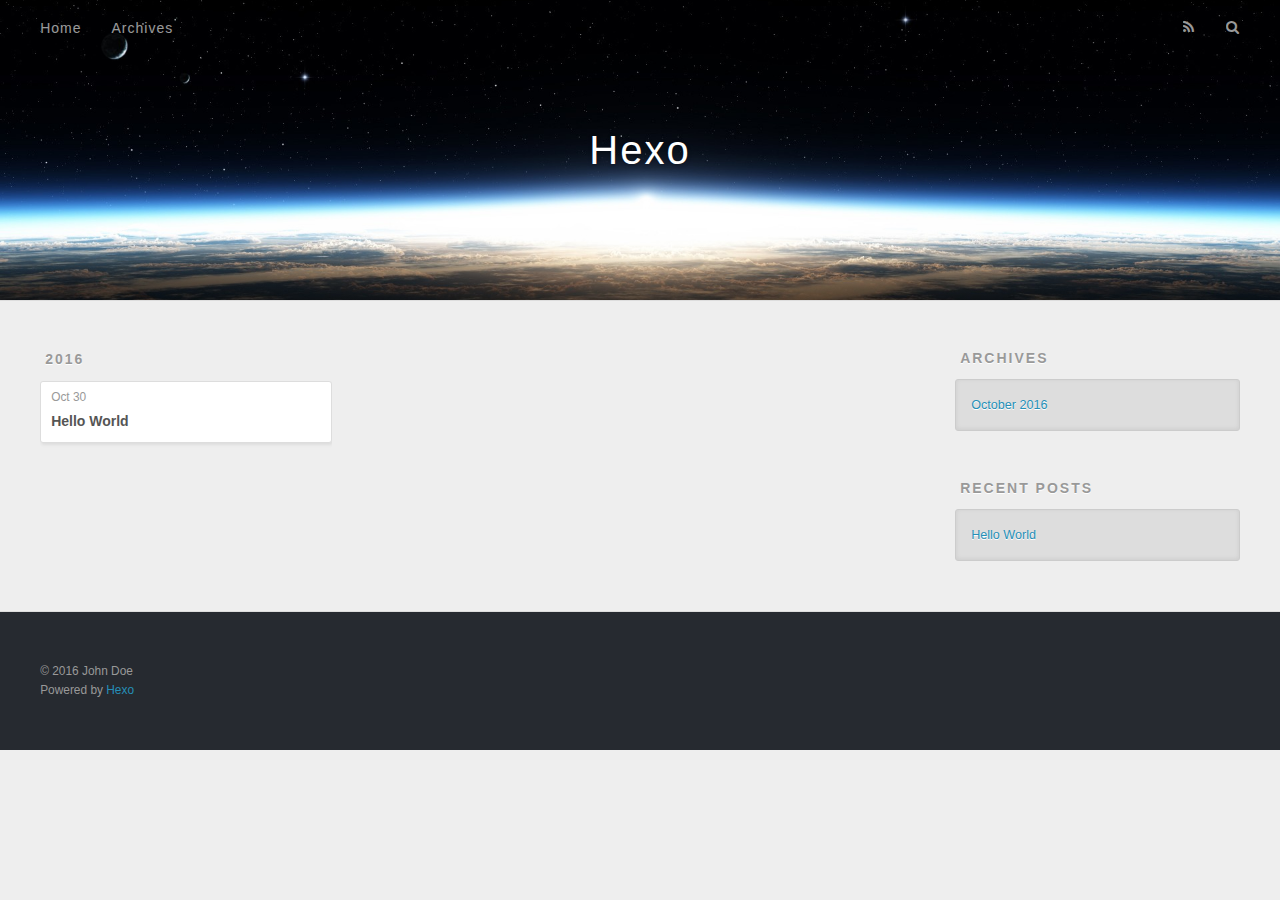
==== archives/index.html @ 607fb177 "Site updated: 2016-10-30 01:59:00" ====
<!DOCTYPE html>
<html>
<head>
  <meta charset="utf-8">
  
  <title>Archives | Hexo</title>
  <meta name="viewport" content="width=device-width, initial-scale=1, maximum-scale=1">
  <meta property="og:type" content="website">
<meta property="og:title" content="Hexo">
<meta property="og:url" content="http://yoursite.com/archives/index.html">
<meta property="og:site_name" content="Hexo">
<meta name="twitter:card" content="summary">
<meta name="twitter:title" content="Hexo">
  
    <link rel="alternate" href="/atom.xml" title="Hexo" type="application/atom+xml">
  
  
    <link rel="icon" href="/favicon.png">
  
  
    <link href="//fonts.googleapis.com/css?family=Source+Code+Pro" rel="stylesheet" type="text/css">
  
  <link rel="stylesheet" href="/css/style.css">
  

</head>

<body>
  <div id="container">
    <div id="wrap">
      <header id="header">
  <div id="banner"></div>
  <div id="header-outer" class="outer">
    <div id="header-title" class="inner">
      <h1 id="logo-wrap">
        <a href="/" id="logo">Hexo</a>
      </h1>
      
    </div>
    <div id="header-inner" class="inner">
      <nav id="main-nav">
        <a id="main-nav-toggle" class="nav-icon"></a>
        
          <a class="main-nav-link" href="/">Home</a>
        
          <a class="main-nav-link" href="/archives">Archives</a>
        
      </nav>
      <nav id="sub-nav">
        
          <a id="nav-rss-link" class="nav-icon" href="/atom.xml" title="RSS Feed"></a>
        
        <a id="nav-search-btn" class="nav-icon" title="Search"></a>
      </nav>
      <div id="search-form-wrap">
        <form action="//google.com/search" method="get" accept-charset="UTF-8" class="search-form"><input type="search" name="q" results="0" class="search-form-input" placeholder="Search"><button type="submit" class="search-form-submit">&#xF002;</button><input type="hidden" name="sitesearch" value="http://yoursite.com"></form>
      </div>
    </div>
  </div>
</header>
      <div class="outer">
        <section id="main">
  
  
    
    
      
      
      <section class="archives-wrap">
        <div class="archive-year-wrap">
          <a href="/archives/2016" class="archive-year">2016</a>
        </div>
        <div class="archives">
    
    <article class="archive-article archive-type-post">
  <div class="archive-article-inner">
    <header class="archive-article-header">
      <a href="/2016/10/30/hello-world/" class="archive-article-date">
  <time datetime="2016-10-29T17:40:39.979Z" itemprop="datePublished">Oct 30</time>
</a>
      
  
    <h1 itemprop="name">
      <a class="archive-article-title" href="/2016/10/30/hello-world/">Hello World</a>
    </h1>
  

    </header>
  </div>
</article>
  
  
    </div></section>
  

</section>
        
          <aside id="sidebar">
  
    

  
    

  
    
  
    
  <div class="widget-wrap">
    <h3 class="widget-title">Archives</h3>
    <div class="widget">
      <ul class="archive-list"><li class="archive-list-item"><a class="archive-list-link" href="/archives/2016/10/">October 2016</a></li></ul>
    </div>
  </div>


  
    
  <div class="widget-wrap">
    <h3 class="widget-title">Recent Posts</h3>
    <div class="widget">
      <ul>
        
          <li>
            <a href="/2016/10/30/hello-world/">Hello World</a>
          </li>
        
      </ul>
    </div>
  </div>

  
</aside>
        
      </div>
      <footer id="footer">
  
  <div class="outer">
    <div id="footer-info" class="inner">
      &copy; 2016 John Doe<br>
      Powered by <a href="http://hexo.io/" target="_blank">Hexo</a>
    </div>
  </div>
</footer>
    </div>
    <nav id="mobile-nav">
  
    <a href="/" class="mobile-nav-link">Home</a>
  
    <a href="/archives" class="mobile-nav-link">Archives</a>
  
</nav>
    

<script src="//ajax.googleapis.com/ajax/libs/jquery/2.0.3/jquery.min.js"></script>


  <link rel="stylesheet" href="/fancybox/jquery.fancybox.css">
  <script src="/fancybox/jquery.fancybox.pack.js"></script>


<script src="/js/script.js"></script>

  </div>
</body>
</html>
---- css/style.css ----
body {
  width: 100%;
}
body:before,
body:after {
  content: "";
  display: table;
}
body:after {
  clear: both;
}
html,
body,
div,
span,
applet,
object,
iframe,
h1,
h2,
h3,
h4,
h5,
h6,
p,
blockquote,
pre,
a,
abbr,
acronym,
address,
big,
cite,
code,
del,
dfn,
em,
img,
ins,
kbd,
q,
s,
samp,
small,
strike,
strong,
sub,
sup,
tt,
var,
dl,
dt,
dd,
ol,
ul,
li,
fieldset,
form,
label,
legend,
table,
caption,
tbody,
tfoot,
thead,
tr,
th,
td {
  margin: 0;
  padding: 0;
  border: 0;
  outline: 0;
  font-weight: inherit;
  font-style: inherit;
  font-family: inherit;
  font-size: 100%;
  vertical-align: baseline;
}
body {
  line-height: 1;
  color: #000;
  background: #fff;
}
ol,
ul {
  list-style: none;
}
table {
  border-collapse: separate;
  border-spacing: 0;
  vertical-align: middle;
}
caption,
th,
td {
  text-align: left;
  font-weight: normal;
  vertical-align: middle;
}
a img {
  border: none;
}
input,
button {
  margin: 0;
  padding: 0;
}
input::-moz-focus-inner,
button::-moz-focus-inner {
  border: 0;
  padding: 0;
}
@font-face {
  font-family: FontAwesome;
  font-style: normal;
  font-weight: normal;
  src: url("fonts/fontawesome-webfont.eot?v=#4.0.3");
  src: url("fonts/fontawesome-webfont.eot?#iefix&v=#4.0.3") format("embedded-opentype"), url("fonts/fontawesome-webfont.woff?v=#4.0.3") format("woff"), url("fonts/fontawesome-webfont.ttf?v=#4.0.3") format("truetype"), url("fonts/fontawesome-webfont.svg#fontawesomeregular?v=#4.0.3") format("svg");
}
html,
body,
#container {
  height: 100%;
}
body {
  background: #eee;
  font: 14px "Helvetica Neue", Helvetica, Arial, sans-serif;
  -webkit-text-size-adjust: 100%;
}
.outer {
  max-width: 1220px;
  margin: 0 auto;
  padding: 0 20px;
}
.outer:before,
.outer:after {
  content: "";
  display: table;
}
.outer:after {
  clear: both;
}
.inner {
  display: inline;
  float: left;
  width: 98.33333333333333%;
  margin: 0 0.833333333333333%;
}
.left,
.alignleft {
  float: left;
}
.right,
.alignright {
  float: right;
}
.clear {
  clear: both;
}
#container {
  position: relative;
}
.mobile-nav-on {
  overflow: hidden;
}
#wrap {
  height: 100%;
  width: 100%;
  position: absolute;
  top: 0;
  left: 0;
  -webkit-transition: 0.2s ease-out;
  -moz-transition: 0.2s ease-out;
  -ms-transition: 0.2s ease-out;
  transition: 0.2s ease-out;
  z-index: 1;
  background: #eee;
}
.mobile-nav-on #wrap {
  left: 280px;
}
@media screen and (min-width: 768px) {
  #main {
    display: inline;
    float: left;
    width: 73.33333333333333%;
    margin: 0 0.833333333333333%;
  }
}
.article-date,
.article-category-link,
.archive-year,
.widget-title {
  text-decoration: none;
  text-transform: uppercase;
  letter-spacing: 2px;
  color: #999;
  margin-bottom: 1em;
  margin-left: 5px;
  line-height: 1em;
  text-shadow: 0 1px #fff;
  font-weight: bold;
}
.article-inner,
.archive-article-inner {
  background: #fff;
  -webkit-box-shadow: 1px 2px 3px #ddd;
  box-shadow: 1px 2px 3px #ddd;
  border: 1px solid #ddd;
  border-radius: 3px;
}
.article-entry h1,
.widget h1 {
  font-size: 2em;
}
.article-entry h2,
.widget h2 {
  font-size: 1.5em;
}
.article-entry h3,
.widget h3 {
  font-size: 1.3em;
}
.article-entry h4,
.widget h4 {
  font-size: 1.2em;
}
.article-entry h5,
.widget h5 {
  font-size: 1em;
}
.article-entry h6,
.widget h6 {
  font-size: 1em;
  color: #999;
}
.article-entry hr,
.widget hr {
  border: 1px dashed #ddd;
}
.article-entry strong,
.widget strong {
  font-weight: bold;
}
.article-entry em,
.widget em,
.article-entry cite,
.widget cite {
  font-style: italic;
}
.article-entry sup,
.widget sup,
.article-entry sub,
.widget sub {
  font-size: 0.75em;
  line-height: 0;
  position: relative;
  vertical-align: baseline;
}
.article-entry sup,
.widget sup {
  top: -0.5em;
}
.article-entry sub,
.widget sub {
  bottom: -0.2em;
}
.article-entry small,
.widget small {
  font-size: 0.85em;
}
.article-entry acronym,
.widget acronym,
.article-entry abbr,
.widget abbr {
  border-bottom: 1px dotted;
}
.article-entry ul,
.widget ul,
.article-entry ol,
.widget ol,
.article-entry dl,
.widget dl {
  margin: 0 20px;
  line-height: 1.6em;
}
.article-entry ul ul,
.widget ul ul,
.article-entry ol ul,
.widget ol ul,
.article-entry ul ol,
.widget ul ol,
.article-entry ol ol,
.widget ol ol {
  margin-top: 0;
  margin-bottom: 0;
}
.article-entry ul,
.widget ul {
  list-style: disc;
}
.article-entry ol,
.widget ol {
  list-style: decimal;
}
.article-entry dt,
.widget dt {
  font-weight: bold;
}
#header {
  height: 300px;
  position: relative;
  border-bottom: 1px solid #ddd;
}
#header:before,
#header:after {
  content: "";
  position: absolute;
  left: 0;
  right: 0;
  height: 40px;
}
#header:before {
  top: 0;
  background: -webkit-linear-gradient(rgba(0,0,0,0.2), transparent);
  background: -moz-linear-gradient(rgba(0,0,0,0.2), transparent);
  background: -ms-linear-gradient(rgba(0,0,0,0.2), transparent);
  background: linear-gradient(rgba(0,0,0,0.2), transparent);
}
#header:after {
  bottom: 0;
  background: -webkit-linear-gradient(transparent, rgba(0,0,0,0.2));
  background: -moz-linear-gradient(transparent, rgba(0,0,0,0.2));
  background: -ms-linear-gradient(transparent, rgba(0,0,0,0.2));
  background: linear-gradient(transparent, rgba(0,0,0,0.2));
}
#header-outer {
  height: 100%;
  position: relative;
}
#header-inner {
  position: relative;
  overflow: hidden;
}
#banner {
  position: absolute;
  top: 0;
  left: 0;
  width: 100%;
  height: 100%;
  background: url("images/banner.jpg") center #000;
  -webkit-background-size: cover;
  -moz-background-size: cover;
  background-size: cover;
  z-index: -1;
}
#header-title {
  text-align: center;
  height: 40px;
  position: absolute;
  top: 50%;
  left: 0;
  margin-top: -20px;
}
#logo,
#subtitle {
  text-decoration: none;
  color: #fff;
  font-weight: 300;
  text-shadow: 0 1px 4px rgba(0,0,0,0.3);
}
#logo {
  font-size: 40px;
  line-height: 40px;
  letter-spacing: 2px;
}
#subtitle {
  font-size: 16px;
  line-height: 16px;
  letter-spacing: 1px;
}
#subtitle-wrap {
  margin-top: 16px;
}
#main-nav {
  float: left;
  margin-left: -15px;
}
.nav-icon,
.main-nav-link {
  float: left;
  color: #fff;
  opacity: 0.6;
  text-decoration: none;
  text-shadow: 0 1px rgba(0,0,0,0.2);
  -webkit-transition: opacity 0.2s;
  -moz-transition: opacity 0.2s;
  -ms-transition: opacity 0.2s;
  transition: opacity 0.2s;
  display: block;
  padding: 20px 15px;
}
.nav-icon:hover,
.main-nav-link:hover {
  opacity: 1;
}
.nav-icon {
  font-family: FontAwesome;
  text-align: center;
  font-size: 14px;
  width: 14px;
  height: 14px;
  padding: 20px 15px;
  position: relative;
  cursor: pointer;
}
.main-nav-link {
  font-weight: 300;
  letter-spacing: 1px;
}
@media screen and (max-width: 479px) {
  .main-nav-link {
    display: none;
  }
}
#main-nav-toggle {
  display: none;
}
#main-nav-toggle:before {
  content: "\f0c9";
}
@media screen and (max-width: 479px) {
  #main-nav-toggle {
    display: block;
  }
}
#sub-nav {
  float: right;
  margin-right: -15px;
}
#nav-rss-link:before {
  content: "\f09e";
}
#nav-search-btn:before {
  content: "\f002";
}
#search-form-wrap {
  position: absolute;
  top: 15px;
  width: 150px;
  height: 30px;
  right: -150px;
  opacity: 0;
  -webkit-transition: 0.2s ease-out;
  -moz-transition: 0.2s ease-out;
  -ms-transition: 0.2s ease-out;
  transition: 0.2s ease-out;
}
#search-form-wrap.on {
  opacity: 1;
  right: 0;
}
@media screen and (max-width: 479px) {
  #search-form-wrap {
    width: 100%;
    right: -100%;
  }
}
.search-form {
  position: absolute;
  top: 0;
  left: 0;
  right: 0;
  background: #fff;
  padding: 5px 15px;
  border-radius: 15px;
  -webkit-box-shadow: 0 0 10px rgba(0,0,0,0.3);
  box-shadow: 0 0 10px rgba(0,0,0,0.3);
}
.search-form-input {
  border: none;
  background: none;
  color: #555;
  width: 100%;
  font: 13px "Helvetica Neue", Helvetica, Arial, sans-serif;
  outline: none;
}
.search-form-input::-webkit-search-results-decoration,
.search-form-input::-webkit-search-cancel-button {
  -webkit-appearance: none;
}
.search-form-submit {
  position: absolute;
  top: 50%;
  right: 10px;
  margin-top: -7px;
  font: 13px FontAwesome;
  border: none;
  background: none;
  color: #bbb;
  cursor: pointer;
}
.search-form-submit:hover,
.search-form-submit:focus {
  color: #777;
}
.article {
  margin: 50px 0;
}
.article-inner {
  overflow: hidden;
}
.article-meta:before,
.article-meta:after {
  content: "";
  display: table;
}
.article-meta:after {
  clear: both;
}
.article-date {
  float: left;
}
.article-category {
  float: left;
  line-height: 1em;
  color: #ccc;
  text-shadow: 0 1px #fff;
  margin-left: 8px;
}
.article-category:before {
  content: "\2022";
}
.article-category-link {
  margin: 0 12px 1em;
}
.article-header {
  padding: 20px 20px 0;
}
.article-title {
  text-decoration: none;
  font-size: 2em;
  font-weight: bold;
  color: #555;
  line-height: 1.1em;
  -webkit-transition: color 0.2s;
  -moz-transition: color 0.2s;
  -ms-transition: color 0.2s;
  transition: color 0.2s;
}
a.article-title:hover {
  color: #258fb8;
}
.article-entry {
  color: #555;
  padding: 0 20px;
}
.article-entry:before,
.article-entry:after {
  content: "";
  display: table;
}
.article-entry:after {
  clear: both;
}
.article-entry p,
.article-entry table {
  line-height: 1.6em;
  margin: 1.6em 0;
}
.article-entry h1,
.article-entry h2,
.article-entry h3,
.article-entry h4,
.article-entry h5,
.article-entry h6 {
  font-weight: bold;
}
.article-entry h1,
.article-entry h2,
.article-entry h3,
.article-entry h4,
.article-entry h5,
.article-entry h6 {
  line-height: 1.1em;
  margin: 1.1em 0;
}
.article-entry a {
  color: #258fb8;
  text-decoration: none;
}
.article-entry a:hover {
  text-decoration: underline;
}
.article-entry ul,
.article-entry ol,
.article-entry dl {
  margin-top: 1.6em;
  margin-bottom: 1.6em;
}
.article-entry img,
.article-entry video {
  max-width: 100%;
  height: auto;
  display: block;
  margin: auto;
}
.article-entry iframe {
  border: none;
}
.article-entry table {
  width: 100%;
  border-collapse: collapse;
  border-spacing: 0;
}
.article-entry th {
  font-weight: bold;
  border-bottom: 3px solid #ddd;
  padding-bottom: 0.5em;
}
.article-entry td {
  border-bottom: 1px solid #ddd;
  padding: 10px 0;
}
.article-entry blockquote {
  font-family: Georgia, "Times New Roman", serif;
  font-size: 1.4em;
  margin: 1.6em 20px;
  text-align: center;
}
.article-entry blockquote footer {
  font-size: 14px;
  margin: 1.6em 0;
  font-family: "Helvetica Neue", Helvetica, Arial, sans-serif;
}
.article-entry blockquote footer cite:before {
  content: "—";
  padding: 0 0.5em;
}
.article-entry .pullquote {
  text-align: left;
  width: 45%;
  margin: 0;
}
.article-entry .pullquote.left {
  margin-left: 0.5em;
  margin-right: 1em;
}
.article-entry .pullquote.right {
  margin-right: 0.5em;
  margin-left: 1em;
}
.article-entry .caption {
  color: #999;
  display: block;
  font-size: 0.9em;
  margin-top: 0.5em;
  position: relative;
  text-align: center;
}
.article-entry .video-container {
  position: relative;
  padding-top: 56.25%;
  height: 0;
  overflow: hidden;
}
.article-entry .video-container iframe,
.article-entry .video-container object,
.article-entry .video-container embed {
  position: absolute;
  top: 0;
  left: 0;
  width: 100%;
  height: 100%;
  margin-top: 0;
}
.article-more-link a {
  display: inline-block;
  line-height: 1em;
  padding: 6px 15px;
  border-radius: 15px;
  background: #eee;
  color: #999;
  text-shadow: 0 1px #fff;
  text-decoration: none;
}
.article-more-link a:hover {
  background: #258fb8;
  color: #fff;
  text-decoration: none;
  text-shadow: 0 1px #1e7293;
}
.article-footer {
  font-size: 0.85em;
  line-height: 1.6em;
  border-top: 1px solid #ddd;
  padding-top: 1.6em;
  margin: 0 20px 20px;
}
.article-footer:before,
.article-footer:after {
  content: "";
  display: table;
}
.article-footer:after {
  clear: both;
}
.article-footer a {
  color: #999;
  text-decoration: none;
}
.article-footer a:hover {
  color: #555;
}
.article-tag-list-item {
  float: left;
  margin-right: 10px;
}
.article-tag-list-link:before {
  content: "#";
}
.article-comment-link {
  float: right;
}
.article-comment-link:before {
  content: "\f075";
  font-family: FontAwesome;
  padding-right: 8px;
}
.article-share-link {
  cursor: pointer;
  float: right;
  margin-left: 20px;
}
.article-share-link:before {
  content: "\f064";
  font-family: FontAwesome;
  padding-right: 6px;
}
#article-nav {
  position: relative;
}
#article-nav:before,
#article-nav:after {
  content: "";
  display: table;
}
#article-nav:after {
  clear: both;
}
@media screen and (min-width: 768px) {
  #article-nav {
    margin: 50px 0;
  }
  #article-nav:before {
    width: 8px;
    height: 8px;
    position: absolute;
    top: 50%;
    left: 50%;
    margin-top: -4px;
    margin-left: -4px;
    content: "";
    border-radius: 50%;
    background: #ddd;
    -webkit-box-shadow: 0 1px 2px #fff;
    box-shadow: 0 1px 2px #fff;
  }
}
.article-nav-link-wrap {
  text-decoration: none;
  text-shadow: 0 1px #fff;
  color: #999;
  -webkit-box-sizing: border-box;
  -moz-box-sizing: border-box;
  box-sizing: border-box;
  margin-top: 50px;
  text-align: center;
  display: block;
}
.article-nav-link-wrap:hover {
  color: #555;
}
@media screen and (min-width: 768px) {
  .article-nav-link-wrap {
    width: 50%;
    margin-top: 0;
  }
}
@media screen and (min-width: 768px) {
  #article-nav-newer {
    float: left;
    text-align: right;
    padding-right: 20px;
  }
}
@media screen and (min-width: 768px) {
  #article-nav-older {
    float: right;
    text-align: left;
    padding-left: 20px;
  }
}
.article-nav-caption {
  text-transform: uppercase;
  letter-spacing: 2px;
  color: #ddd;
  line-height: 1em;
  font-weight: bold;
}
#article-nav-newer .article-nav-caption {
  margin-right: -2px;
}
.article-nav-title {
  font-size: 0.85em;
  line-height: 1.6em;
  margin-top: 0.5em;
}
.article-share-box {
  position: absolute;
  display: none;
  background: #fff;
  -webkit-box-shadow: 1px 2px 10px rgba(0,0,0,0.2);
  box-shadow: 1px 2px 10px rgba(0,0,0,0.2);
  border-radius: 3px;
  margin-left: -145px;
  overflow: hidden;
  z-index: 1;
}
.article-share-box.on {
  display: block;
}
.article-share-input {
  width: 100%;
  background: none;
  -webkit-box-sizing: border-box;
  -moz-box-sizing: border-box;
  box-sizing: border-box;
  font: 14px "Helvetica Neue", Helvetica, Arial, sans-serif;
  padding: 0 15px;
  color: #555;
  outline: none;
  border: 1px solid #ddd;
  border-radius: 3px 3px 0 0;
  height: 36px;
  line-height: 36px;
}
.article-share-links {
  background: #eee;
}
.article-share-links:before,
.article-share-links:after {
  content: "";
  display: table;
}
.article-share-links:after {
  clear: both;
}
.article-share-twitter,
.article-share-facebook,
.article-share-pinterest,
.article-share-google {
  width: 50px;
  height: 36px;
  display: block;
  float: left;
  position: relative;
  color: #999;
  text-shadow: 0 1px #fff;
}
.article-share-twitter:before,
.article-share-facebook:before,
.article-share-pinterest:before,
.article-share-google:before {
  font-size: 20px;
  font-family: FontAwesome;
  width: 20px;
  height: 20px;
  position: absolute;
  top: 50%;
  left: 50%;
  margin-top: -10px;
  margin-left: -10px;
  text-align: center;
}
.article-share-twitter:hover,
.article-share-facebook:hover,
.article-share-pinterest:hover,
.article-share-google:hover {
  color: #fff;
}
.article-share-twitter:before {
  content: "\f099";
}
.article-share-twitter:hover {
  background: #00aced;
  text-shadow: 0 1px #008abe;
}
.article-share-facebook:before {
  content: "\f09a";
}
.article-share-facebook:hover {
  background: #3b5998;
  text-shadow: 0 1px #2f477a;
}
.article-share-pinterest:before {
  content: "\f0d2";
}
.article-share-pinterest:hover {
  background: #cb2027;
  text-shadow: 0 1px #a21a1f;
}
.article-share-google:before {
  content: "\f0d5";
}
.article-share-google:hover {
  background: #dd4b39;
  text-shadow: 0 1px #be3221;
}
.article-gallery {
  background: #000;
  position: relative;
}
.article-gallery-photos {
  position: relative;
  overflow: hidden;
}
.article-gallery-img {
  display: none;
  max-width: 100%;
}
.article-gallery-img:first-child {
  display: block;
}
.article-gallery-img.loaded {
  position: absolute;
  display: block;
}
.article-gallery-img img {
  display: block;
  max-width: 100%;
  margin: 0 auto;
}
#comments {
  background: #fff;
  -webkit-box-shadow: 1px 2px 3px #ddd;
  box-shadow: 1px 2px 3px #ddd;
  padding: 20px;
  border: 1px solid #ddd;
  border-radius: 3px;
  margin: 50px 0;
}
#comments a {
  color: #258fb8;
}
.archives-wrap {
  margin: 50px 0;
}
.archives:before,
.archives:after {
  content: "";
  display: table;
}
.archives:after {
  clear: both;
}
.archive-year-wrap {
  margin-bottom: 1em;
}
.archives {
  -webkit-column-gap: 10px;
  -moz-column-gap: 10px;
  column-gap: 10px;
}
@media screen and (min-width: 480px) and (max-width: 767px) {
  .archives {
    -webkit-column-count: 2;
    -moz-column-count: 2;
    column-count: 2;
  }
}
@media screen and (min-width: 768px) {
  .archives {
    -webkit-column-count: 3;
    -moz-column-count: 3;
    column-count: 3;
  }
}
.archive-article {
  -webkit-column-break-inside: avoid;
  page-break-inside: avoid;
  overflow: hidden;
  break-inside: avoid-column;
}
.archive-article-inner {
  padding: 10px;
  margin-bottom: 15px;
}
.archive-article-title {
  text-decoration: none;
  font-weight: bold;
  color: #555;
  -webkit-transition: color 0.2s;
  -moz-transition: color 0.2s;
  -ms-transition: color 0.2s;
  transition: color 0.2s;
  line-height: 1.6em;
}
.archive-article-title:hover {
  color: #258fb8;
}
.archive-article-footer {
  margin-top: 1em;
}
.archive-article-date {
  color: #999;
  text-decoration: none;
  font-size: 0.85em;
  line-height: 1em;
  margin-bottom: 0.5em;
  display: block;
}
#page-nav {
  margin: 50px auto;
  background: #fff;
  -webkit-box-shadow: 1px 2px 3px #ddd;
  box-shadow: 1px 2px 3px #ddd;
  border: 1px solid #ddd;
  border-radius: 3px;
  text-align: center;
  color: #999;
  overflow: hidden;
}
#page-nav:before,
#page-nav:after {
  content: "";
  display: table;
}
#page-nav:after {
  clear: both;
}
#page-nav a,
#page-nav span {
  padding: 10px 20px;
  line-height: 1;
  height: 2ex;
}
#page-nav a {
  color: #999;
  text-decoration: none;
}
#page-nav a:hover {
  background: #999;
  color: #fff;
}
#page-nav .prev {
  float: left;
}
#page-nav .next {
  float: right;
}
#page-nav .page-number {
  display: inline-block;
}
@media screen and (max-width: 479px) {
  #page-nav .page-number {
    display: none;
  }
}
#page-nav .current {
  color: #555;
  font-weight: bold;
}
#page-nav .space {
  color: #ddd;
}
#footer {
  background: #262a30;
  padding: 50px 0;
  border-top: 1px solid #ddd;
  color: #999;
}
#footer a {
  color: #258fb8;
  text-decoration: none;
}
#footer a:hover {
  text-decoration: underline;
}
#footer-info {
  line-height: 1.6em;
  font-size: 0.85em;
}
.article-entry pre,
.article-entry .highlight {
  background: #2d2d2d;
  margin: 0 -20px;
  padding: 15px 20px;
  border-style: solid;
  border-color: #ddd;
  border-width: 1px 0;
  overflow: auto;
  color: #ccc;
  line-height: 22.400000000000002px;
}
.article-entry .highlight .gutter pre,
.article-entry .gist .gist-file .gist-data .line-numbers {
  color: #666;
  font-size: 0.85em;
}
.article-entry pre,
.article-entry code {
  font-family: "Source Code Pro", Consolas, Monaco, Menlo, Consolas, monospace;
}
.article-entry code {
  background: #eee;
  text-shadow: 0 1px #fff;
  padding: 0 0.3em;
}
.article-entry pre code {
  background: none;
  text-shadow: none;
  padding: 0;
}
.article-entry .highlight pre {
  border: none;
  margin: 0;
  padding: 0;
}
.article-entry .highlight table {
  margin: 0;
  width: auto;
}
.article-entry .highlight td {
  border: none;
  padding: 0;
}
.article-entry .highlight figcaption {
  font-size: 0.85em;
  color: #999;
  line-height: 1em;
  margin-bottom: 1em;
}
.article-entry .highlight figcaption:before,
.article-entry .highlight figcaption:after {
  content: "";
  display: table;
}
.article-entry .highlight figcaption:after {
  clear: both;
}
.article-entry .highlight figcaption a {
  float: right;
}
.article-entry .highlight .gutter pre {
  text-align: right;
  padding-right: 20px;
}
.article-entry .highlight .line {
  height: 22.400000000000002px;
}
.article-entry .highlight .line.marked {
  background: #515151;
}
.article-entry .gist {
  margin: 0 -20px;
  border-style: solid;
  border-color: #ddd;
  border-width: 1px 0;
  background: #2d2d2d;
  padding: 15px 20px 15px 0;
}
.article-entry .gist .gist-file {
  border: none;
  font-family: "Source Code Pro", Consolas, Monaco, Menlo, Consolas, monospace;
  margin: 0;
}
.article-entry .gist .gist-file .gist-data {
  background: none;
  border: none;
}
.article-entry .gist .gist-file .gist-data .line-numbers {
  background: none;
  border: none;
  padding: 0 20px 0 0;
}
.article-entry .gist .gist-file .gist-data .line-data {
  padding: 0 !important;
}
.article-entry .gist .gist-file .highlight {
  margin: 0;
  padding: 0;
  border: none;
}
.article-entry .gist .gist-file .gist-meta {
  background: #2d2d2d;
  color: #999;
  font: 0.85em "Helvetica Neue", Helvetica, Arial, sans-serif;
  text-shadow: 0 0;
  padding: 0;
  margin-top: 1em;
  margin-left: 20px;
}
.article-entry .gist .gist-file .gist-meta a {
  color: #258fb8;
  font-weight: normal;
}
.article-entry .gist .gist-file .gist-meta a:hover {
  text-decoration: underline;
}
pre .comment,
pre .title {
  color: #999;
}
pre .variable,
pre .attribute,
pre .tag,
pre .regexp,
pre .ruby .constant,
pre .xml .tag .title,
pre .xml .pi,
pre .xml .doctype,
pre .html .doctype,
pre .css .id,
pre .css .class,
pre .css .pseudo {
  color: #f2777a;
}
pre .number,
pre .preprocessor,
pre .built_in,
pre .literal,
pre .params,
pre .constant {
  color: #f99157;
}
pre .class,
pre .ruby .class .title,
pre .css .rules .attribute {
  color: #9c9;
}
pre .string,
pre .value,
pre .inheritance,
pre .header,
pre .ruby .symbol,
pre .xml .cdata {
  color: #9c9;
}
pre .css .hexcolor {
  color: #6cc;
}
pre .function,
pre .python .decorator,
pre .python .title,
pre .ruby .function .title,
pre .ruby .title .keyword,
pre .perl .sub,
pre .javascript .title,
pre .coffeescript .title {
  color: #69c;
}
pre .keyword,
pre .javascript .function {
  color: #c9c;
}
@media screen and (max-width: 479px) {
  #mobile-nav {
    position: absolute;
    top: 0;
    left: 0;
    width: 280px;
    height: 100%;
    background: #191919;
    border-right: 1px solid #fff;
  }
}
@media screen and (max-width: 479px) {
  .mobile-nav-link {
    display: block;
    color: #999;
    text-decoration: none;
    padding: 15px 20px;
    font-weight: bold;
  }
  .mobile-nav-link:hover {
    color: #fff;
  }
}
@media screen and (min-width: 768px) {
  #sidebar {
    display: inline;
    float: left;
    width: 23.333333333333332%;
    margin: 0 0.833333333333333%;
  }
}
.widget-wrap {
  margin: 50px 0;
}
.widget {
  color: #777;
  text-shadow: 0 1px #fff;
  background: #ddd;
  -webkit-box-shadow: 0 -1px 4px #ccc inset;
  box-shadow: 0 -1px 4px #ccc inset;
  border: 1px solid #ccc;
  padding: 15px;
  border-radius: 3px;
}
.widget a {
  color: #258fb8;
  text-decoration: none;
}
.widget a:hover {
  text-decoration: underline;
}
.widget ul ul,
.widget ol ul,
.widget dl ul,
.widget ul ol,
.widget ol ol,
.widget dl ol,
.widget ul dl,
.widget ol dl,
.widget dl dl {
  margin-left: 15px;
  list-style: disc;
}
.widget {
  line-height: 1.6em;
  word-wrap: break-word;
  font-size: 0.9em;
}
.widget ul,
.widget ol {
  list-style: none;
  margin: 0;
}
.widget ul ul,
.widget ol ul,
.widget ul ol,
.widget ol ol {
  margin: 0 20px;
}
.widget ul ul,
.widget ol ul {
  list-style: disc;
}
.widget ul ol,
.widget ol ol {
  list-style: decimal;
}
.category-list-count,
.tag-list-count,
.archive-list-count {
  padding-left: 5px;
  color: #999;
  font-size: 0.85em;
}
.category-list-count:before,
.tag-list-count:before,
.archive-list-count:before {
  content: "(";
}
.category-list-count:after,
.tag-list-count:after,
.archive-list-count:after {
  content: ")";
}
.tagcloud a {
  margin-right: 5px;
  display: inline-block;
}
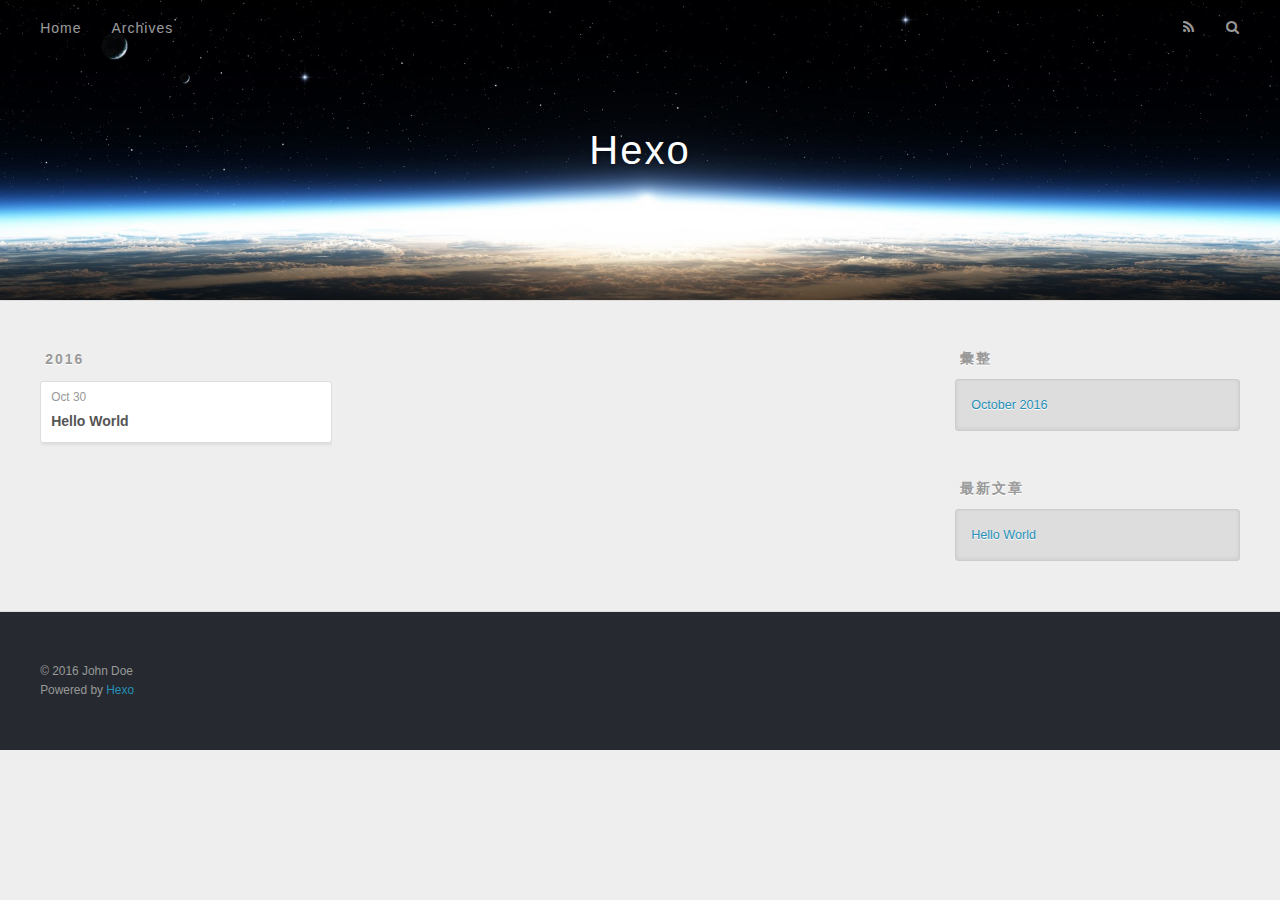
==== commit 514e3b3b: "Site updated: 2016-10-30 01:59:34" ====
--- a/archives/index.html
+++ b/archives/index.html
@@ -3,7 +3,7 @@
 <head>
   <meta charset="utf-8">
   
-  <title>Archives | Hexo</title>
+  <title>彙整 | Hexo</title>
   <meta name="viewport" content="width=device-width, initial-scale=1, maximum-scale=1">
   <meta property="og:type" content="website">
 <meta property="og:title" content="Hexo">
@@ -50,7 +50,7 @@
         
           <a id="nav-rss-link" class="nav-icon" href="/atom.xml" title="RSS Feed"></a>
         
-        <a id="nav-search-btn" class="nav-icon" title="Search"></a>
+        <a id="nav-search-btn" class="nav-icon" title="搜尋"></a>
       </nav>
       <div id="search-form-wrap">
         <form action="//google.com/search" method="get" accept-charset="UTF-8" class="search-form"><input type="search" name="q" results="0" class="search-form-input" placeholder="Search"><button type="submit" class="search-form-submit">&#xF002;</button><input type="hidden" name="sitesearch" value="http://yoursite.com"></form>
@@ -107,7 +107,7 @@
   
     
   <div class="widget-wrap">
-    <h3 class="widget-title">Archives</h3>
+    <h3 class="widget-title">彙整</h3>
     <div class="widget">
       <ul class="archive-list"><li class="archive-list-item"><a class="archive-list-link" href="/archives/2016/10/">October 2016</a></li></ul>
     </div>
@@ -117,7 +117,7 @@
   
     
   <div class="widget-wrap">
-    <h3 class="widget-title">Recent Posts</h3>
+    <h3 class="widget-title">最新文章</h3>
     <div class="widget">
       <ul>
         
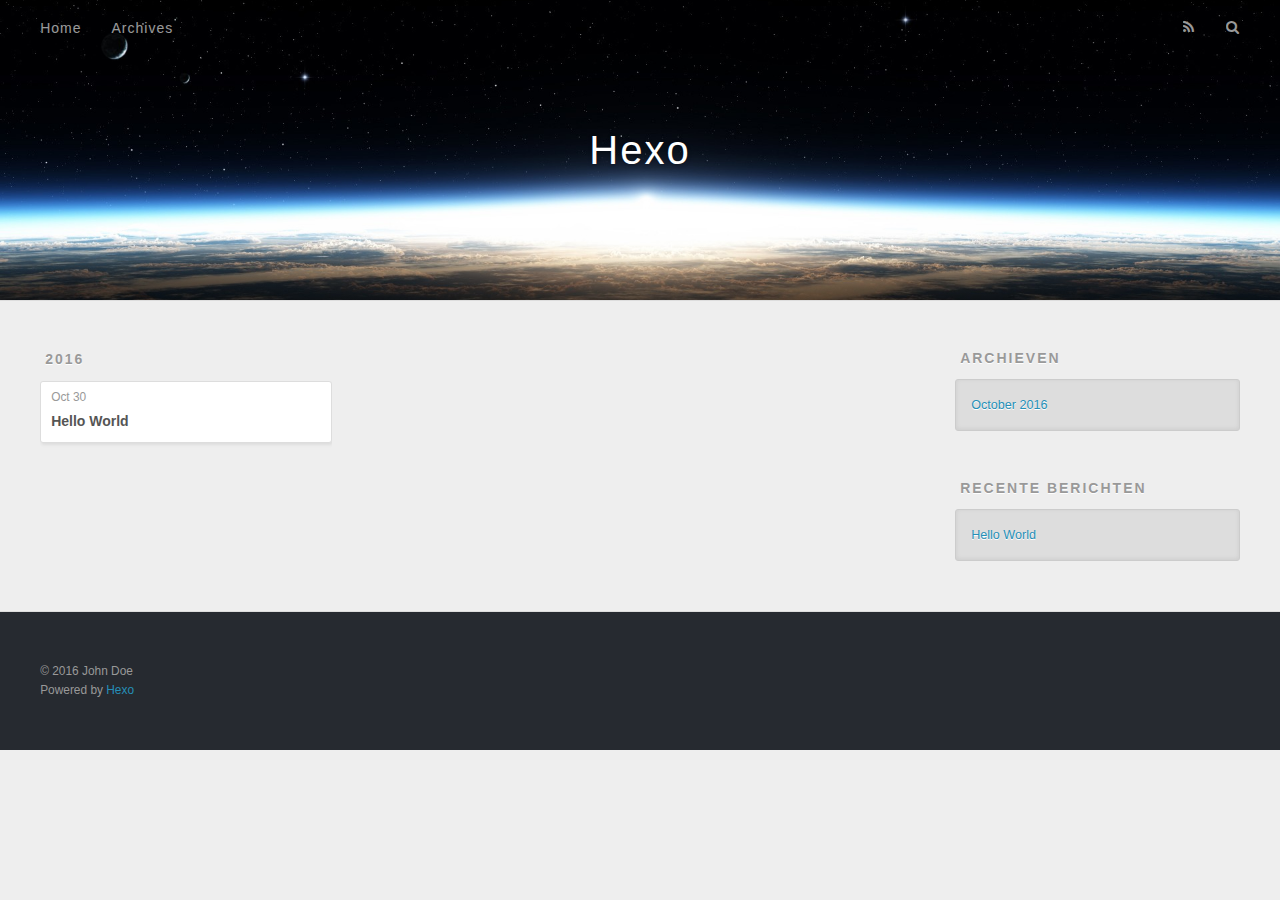
==== commit 20e74baf: "Site updated: 2016-10-30 02:05:35" ====
--- a/archives/index.html
+++ b/archives/index.html
@@ -3,7 +3,7 @@
 <head>
   <meta charset="utf-8">
   
-  <title>彙整 | Hexo</title>
+  <title>Archieven | Hexo</title>
   <meta name="viewport" content="width=device-width, initial-scale=1, maximum-scale=1">
   <meta property="og:type" content="website">
 <meta property="og:title" content="Hexo">
@@ -50,7 +50,7 @@
         
           <a id="nav-rss-link" class="nav-icon" href="/atom.xml" title="RSS Feed"></a>
         
-        <a id="nav-search-btn" class="nav-icon" title="搜尋"></a>
+        <a id="nav-search-btn" class="nav-icon" title="Zoeken"></a>
       </nav>
       <div id="search-form-wrap">
         <form action="//google.com/search" method="get" accept-charset="UTF-8" class="search-form"><input type="search" name="q" results="0" class="search-form-input" placeholder="Search"><button type="submit" class="search-form-submit">&#xF002;</button><input type="hidden" name="sitesearch" value="http://yoursite.com"></form>
@@ -107,7 +107,7 @@
   
     
   <div class="widget-wrap">
-    <h3 class="widget-title">彙整</h3>
+    <h3 class="widget-title">Archieven</h3>
     <div class="widget">
       <ul class="archive-list"><li class="archive-list-item"><a class="archive-list-link" href="/archives/2016/10/">October 2016</a></li></ul>
     </div>
@@ -117,7 +117,7 @@
   
     
   <div class="widget-wrap">
-    <h3 class="widget-title">最新文章</h3>
+    <h3 class="widget-title">Recente berichten</h3>
     <div class="widget">
       <ul>
         
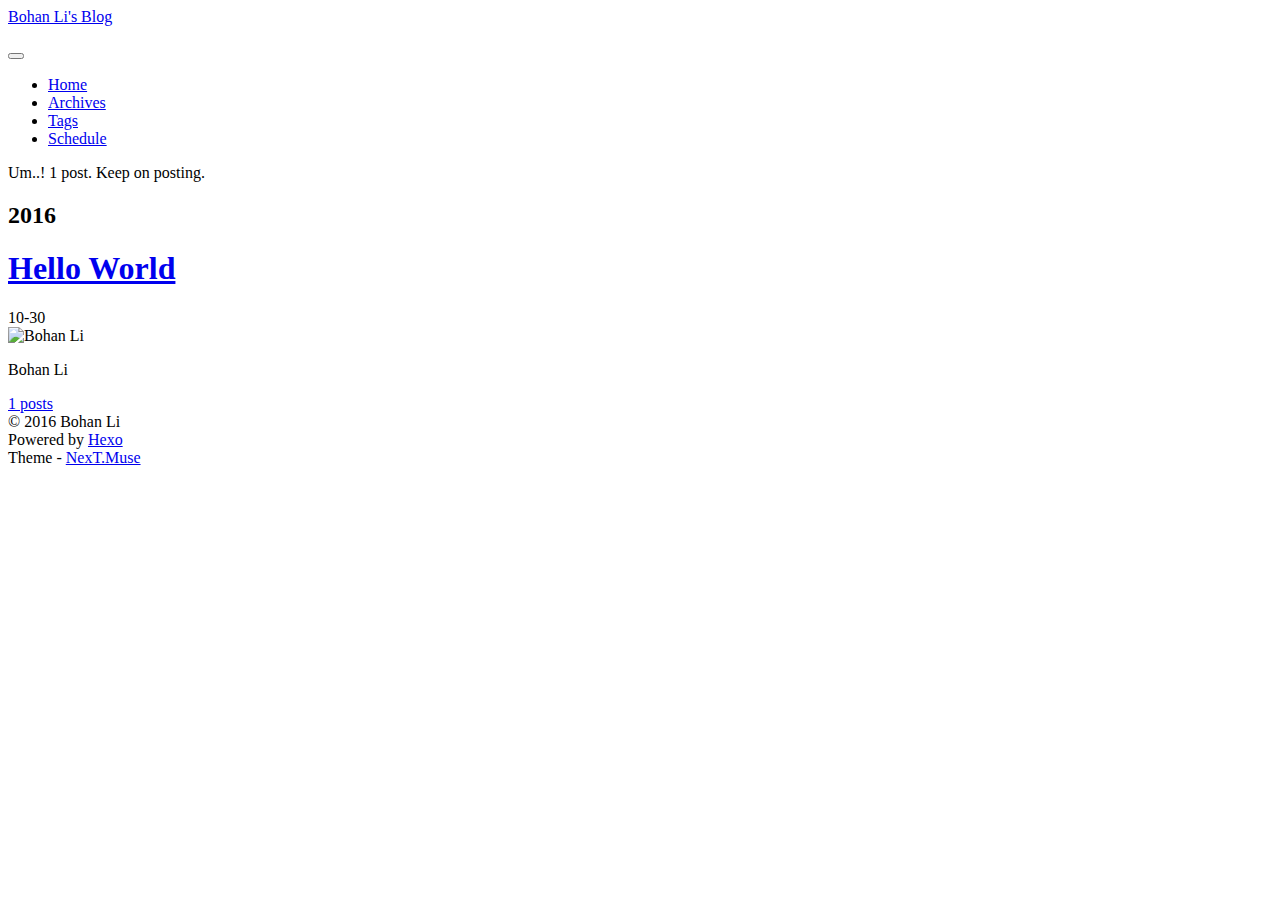
==== commit 748dd136: "Site updated: 2016-10-30 02:13:41" ====
--- a/archives/index.html
+++ b/archives/index.html
@@ -1,166 +1,472 @@
-<!DOCTYPE html>
-<html>
+<!doctype html>
+
+
+
+  
+
+
+<html class="theme-next muse use-motion">
 <head>
-  <meta charset="utf-8">
-  
-  <title>Archieven | Hexo</title>
-  <meta name="viewport" content="width=device-width, initial-scale=1, maximum-scale=1">
-  <meta property="og:type" content="website">
-<meta property="og:title" content="Hexo">
-<meta property="og:url" content="http://yoursite.com/archives/index.html">
-<meta property="og:site_name" content="Hexo">
+  <meta charset="UTF-8"/>
+<meta http-equiv="X-UA-Compatible" content="IE=edge,chrome=1" />
+<meta name="viewport" content="width=device-width, initial-scale=1, maximum-scale=1"/>
+
+
+
+<meta http-equiv="Cache-Control" content="no-transform" />
+<meta http-equiv="Cache-Control" content="no-siteapp" />
+
+
+
+
+
+
+
+
+
+
+
+
+  
+  
+  <link href="/blog/vendors/fancybox/source/jquery.fancybox.css?v=2.1.5" rel="stylesheet" type="text/css" />
+
+
+
+
+  
+  
+  
+  
+
+  
+    
+    
+  
+
+  
+
+  
+
+  
+
+  
+
+  
+    
+    
+    <link href="//fonts.googleapis.com/css?family=Lato:300,300italic,400,400italic,700,700italic&subset=latin,latin-ext" rel="stylesheet" type="text/css">
+  
+
+
+
+
+
+
+<link href="/blog/vendors/font-awesome/css/font-awesome.min.css?v=4.4.0" rel="stylesheet" type="text/css" />
+
+<link href="/blog/css/main.css?v=5.0.2" rel="stylesheet" type="text/css" />
+
+
+  <meta name="keywords" content="Hexo, NexT" />
+
+
+
+
+
+
+
+
+  <link rel="shortcut icon" type="image/x-icon" href="/blog/favicon.ico?v=5.0.2" />
+
+
+
+
+
+
+<meta property="og:type" content="website">
+<meta property="og:title" content="Bohan Li's Blog">
+<meta property="og:url" content="http://bohanli.net/blog/archives/index.html">
+<meta property="og:site_name" content="Bohan Li's Blog">
 <meta name="twitter:card" content="summary">
-<meta name="twitter:title" content="Hexo">
-  
-    <link rel="alternate" href="/atom.xml" title="Hexo" type="application/atom+xml">
-  
-  
-    <link rel="icon" href="/favicon.png">
-  
-  
-    <link href="//fonts.googleapis.com/css?family=Source+Code+Pro" rel="stylesheet" type="text/css">
-  
-  <link rel="stylesheet" href="/css/style.css">
-  
-
+<meta name="twitter:title" content="Bohan Li's Blog">
+
+
+
+<script type="text/javascript" id="hexo.configuration">
+  var NexT = window.NexT || {};
+  var CONFIG = {
+    scheme: 'Muse',
+    sidebar: {"position":"left","display":"post"},
+    fancybox: true,
+    motion: true,
+    duoshuo: {
+      userId: '0',
+      author: 'Author'
+    }
+  };
+</script>
+
+
+
+
+  <link rel="canonical" href="http://bohanli.net/blog/archives/"/>
+
+
+  <title> Archive | Bohan Li's Blog </title>
 </head>
 
-<body>
-  <div id="container">
-    <div id="wrap">
-      <header id="header">
-  <div id="banner"></div>
-  <div id="header-outer" class="outer">
-    <div id="header-title" class="inner">
-      <h1 id="logo-wrap">
-        <a href="/" id="logo">Hexo</a>
+<body itemscope itemtype="//schema.org/WebPage" lang="">
+
+  
+
+
+
+
+
+
+
+
+
+
+  
+  
+    
+  
+
+  <div class="container one-collumn sidebar-position-left  page-archive  ">
+    <div class="headband"></div>
+
+    <header id="header" class="header" itemscope itemtype="//schema.org/WPHeader">
+      <div class="header-inner"><div class="site-meta ">
+  
+
+  <div class="custom-logo-site-title">
+    <a href="/blog/"  class="brand" rel="start">
+      <span class="logo-line-before"><i></i></span>
+      <span class="site-title">Bohan Li's Blog</span>
+      <span class="logo-line-after"><i></i></span>
+    </a>
+  </div>
+  <p class="site-subtitle"></p>
+</div>
+
+<div class="site-nav-toggle">
+  <button>
+    <span class="btn-bar"></span>
+    <span class="btn-bar"></span>
+    <span class="btn-bar"></span>
+  </button>
+</div>
+
+<nav class="site-nav">
+  
+
+  
+    <ul id="menu" class="menu">
+      
+        
+        <li class="menu-item menu-item-home">
+          <a href="/blog/" rel="section">
+            
+            Home
+          </a>
+        </li>
+      
+        
+        <li class="menu-item menu-item-archives">
+          <a href="/blog/archives" rel="section">
+            
+            Archives
+          </a>
+        </li>
+      
+        
+        <li class="menu-item menu-item-tags">
+          <a href="/blog/tags" rel="section">
+            
+            Tags
+          </a>
+        </li>
+      
+        
+        <li class="menu-item menu-item-schedule">
+          <a href="/blog/schedule" rel="section">
+            
+            Schedule
+          </a>
+        </li>
+      
+
+      
+    </ul>
+  
+
+  
+</nav>
+
+ </div>
+    </header>
+
+    <main id="main" class="main">
+      <div class="main-inner">
+        <div class="content-wrap">
+          <div id="content" class="content">
+            
+
+  <section id="posts" class="posts-collapse">
+    <span class="archive-move-on"></span>
+
+    <span class="archive-page-counter">
+      
+      
+      
+        
+      
+      Um..! 1 post. Keep on posting.
+    </span>
+
+    
+
+      
+      
+      
+
+      
+        
+        <div class="collection-title">
+          <h2 class="archive-year motion-element" id="archive-year-2016">2016</h2>
+        </div>
+      
+      
+
+      
+
+  <article class="post post-type-normal" itemscope itemtype="//schema.org/Article">
+    <header class="post-header">
+
+      <h1 class="post-title">
+        
+            <a class="post-title-link" href="/blog/2016/10/30/hello-world/" itemprop="url">
+              
+                <span itemprop="name">Hello World</span>
+              
+            </a>
+        
       </h1>
-      
-    </div>
-    <div id="header-inner" class="inner">
-      <nav id="main-nav">
-        <a id="main-nav-toggle" class="nav-icon"></a>
-        
-          <a class="main-nav-link" href="/">Home</a>
-        
-          <a class="main-nav-link" href="/archives">Archives</a>
-        
-      </nav>
-      <nav id="sub-nav">
-        
-          <a id="nav-rss-link" class="nav-icon" href="/atom.xml" title="RSS Feed"></a>
-        
-        <a id="nav-search-btn" class="nav-icon" title="Zoeken"></a>
-      </nav>
-      <div id="search-form-wrap">
-        <form action="//google.com/search" method="get" accept-charset="UTF-8" class="search-form"><input type="search" name="q" results="0" class="search-form-input" placeholder="Search"><button type="submit" class="search-form-submit">&#xF002;</button><input type="hidden" name="sitesearch" value="http://yoursite.com"></form>
+
+      <div class="post-meta">
+        <time class="post-time" itemprop="dateCreated"
+              datetime="2016-10-30T01:40:39+08:00"
+              content="2016-10-30" >
+          10-30
+        </time>
       </div>
+
+    </header>
+  </article>
+
+
+
+    
+
+  </section>
+
+  
+
+
+
+          </div>
+          
+
+
+          
+
+        </div>
+        
+          
+  
+  <div class="sidebar-toggle">
+    <div class="sidebar-toggle-line-wrap">
+      <span class="sidebar-toggle-line sidebar-toggle-line-first"></span>
+      <span class="sidebar-toggle-line sidebar-toggle-line-middle"></span>
+      <span class="sidebar-toggle-line sidebar-toggle-line-last"></span>
     </div>
   </div>
-</header>
-      <div class="outer">
-        <section id="main">
-  
-  
-    
-    
-      
-      
-      <section class="archives-wrap">
-        <div class="archive-year-wrap">
-          <a href="/archives/2016" class="archive-year">2016</a>
+
+  <aside id="sidebar" class="sidebar">
+    <div class="sidebar-inner">
+
+      
+
+      
+
+      <section class="site-overview sidebar-panel  sidebar-panel-active ">
+        <div class="site-author motion-element" itemprop="author" itemscope itemtype="//schema.org/Person">
+          <img class="site-author-image" itemprop="image"
+               src="/blog/images/avatar.gif"
+               alt="Bohan Li" />
+          <p class="site-author-name" itemprop="name">Bohan Li</p>
+          <p class="site-description motion-element" itemprop="description"></p>
         </div>
-        <div class="archives">
-    
-    <article class="archive-article archive-type-post">
-  <div class="archive-article-inner">
-    <header class="archive-article-header">
-      <a href="/2016/10/30/hello-world/" class="archive-article-date">
-  <time datetime="2016-10-29T17:40:39.979Z" itemprop="datePublished">Oct 30</time>
-</a>
-      
-  
-    <h1 itemprop="name">
-      <a class="archive-article-title" href="/2016/10/30/hello-world/">Hello World</a>
-    </h1>
-  
-
-    </header>
-  </div>
-</article>
-  
-  
-    </div></section>
-  
-
-</section>
-        
-          <aside id="sidebar">
-  
-    
-
-  
-    
-
-  
-    
-  
-    
-  <div class="widget-wrap">
-    <h3 class="widget-title">Archieven</h3>
-    <div class="widget">
-      <ul class="archive-list"><li class="archive-list-item"><a class="archive-list-link" href="/archives/2016/10/">October 2016</a></li></ul>
+        <nav class="site-state motion-element">
+          <div class="site-state-item site-state-posts">
+            <a href="/blog/archives">
+              <span class="site-state-item-count">1</span>
+              <span class="site-state-item-name">posts</span>
+            </a>
+          </div>
+
+          
+
+          
+
+        </nav>
+
+        
+
+        <div class="links-of-author motion-element">
+          
+        </div>
+
+        
+        
+
+        
+        
+
+      </section>
+
+      
+
+    </div>
+  </aside>
+
+
+        
+      </div>
+    </main>
+
+    <footer id="footer" class="footer">
+      <div class="footer-inner">
+        <div class="copyright" >
+  
+  &copy; 
+  <span itemprop="copyrightYear">2016</span>
+  <span class="with-love">
+    <i class="fa fa-heart"></i>
+  </span>
+  <span class="author" itemprop="copyrightHolder">Bohan Li</span>
+</div>
+
+<div class="powered-by">
+  Powered by <a class="theme-link" href="https://hexo.io">Hexo</a>
+</div>
+
+<div class="theme-info">
+  Theme -
+  <a class="theme-link" href="https://github.com/iissnan/hexo-theme-next">
+    NexT.Muse
+  </a>
+</div>
+
+        
+
+        
+      </div>
+    </footer>
+
+    <div class="back-to-top">
+      <i class="fa fa-arrow-up"></i>
     </div>
   </div>
 
-
-  
-    
-  <div class="widget-wrap">
-    <h3 class="widget-title">Recente berichten</h3>
-    <div class="widget">
-      <ul>
-        
-          <li>
-            <a href="/2016/10/30/hello-world/">Hello World</a>
-          </li>
-        
-      </ul>
-    </div>
-  </div>
-
-  
-</aside>
-        
-      </div>
-      <footer id="footer">
-  
-  <div class="outer">
-    <div id="footer-info" class="inner">
-      &copy; 2016 John Doe<br>
-      Powered by <a href="http://hexo.io/" target="_blank">Hexo</a>
-    </div>
-  </div>
-</footer>
-    </div>
-    <nav id="mobile-nav">
-  
-    <a href="/" class="mobile-nav-link">Home</a>
-  
-    <a href="/archives" class="mobile-nav-link">Archives</a>
-  
-</nav>
-    
-
-<script src="//ajax.googleapis.com/ajax/libs/jquery/2.0.3/jquery.min.js"></script>
-
-
-  <link rel="stylesheet" href="/fancybox/jquery.fancybox.css">
-  <script src="/fancybox/jquery.fancybox.pack.js"></script>
-
-
-<script src="/js/script.js"></script>
-
-  </div>
+  
+
+<script type="text/javascript">
+  if (Object.prototype.toString.call(window.Promise) !== '[object Function]') {
+    window.Promise = null;
+  }
+</script>
+
+
+
+
+
+
+
+
+
+  
+
+
+
+  
+  <script type="text/javascript" src="/blog/vendors/jquery/index.js?v=2.1.3"></script>
+
+  
+  <script type="text/javascript" src="/blog/vendors/fastclick/lib/fastclick.min.js?v=1.0.6"></script>
+
+  
+  <script type="text/javascript" src="/blog/vendors/jquery_lazyload/jquery.lazyload.js?v=1.9.7"></script>
+
+  
+  <script type="text/javascript" src="/blog/vendors/velocity/velocity.min.js?v=1.2.1"></script>
+
+  
+  <script type="text/javascript" src="/blog/vendors/velocity/velocity.ui.min.js?v=1.2.1"></script>
+
+  
+  <script type="text/javascript" src="/blog/vendors/fancybox/source/jquery.fancybox.pack.js?v=2.1.5"></script>
+
+
+  
+
+
+  <script type="text/javascript" src="/blog/js/src/utils.js?v=5.0.2"></script>
+
+  <script type="text/javascript" src="/blog/js/src/motion.js?v=5.0.2"></script>
+
+
+
+  
+  
+
+  
+  
+    <script type="text/javascript" id="motion.page.archive">
+      $('.archive-year').velocity('transition.slideLeftIn');
+    </script>
+  
+
+
+  
+
+
+  <script type="text/javascript" src="/blog/js/src/bootstrap.js?v=5.0.2"></script>
+
+
+
+  
+
+
+
+  
+
+
+
+
+  
+  
+
+  
+
+  
+
+  
+
+  
+
+
 </body>
-</html>+</html>
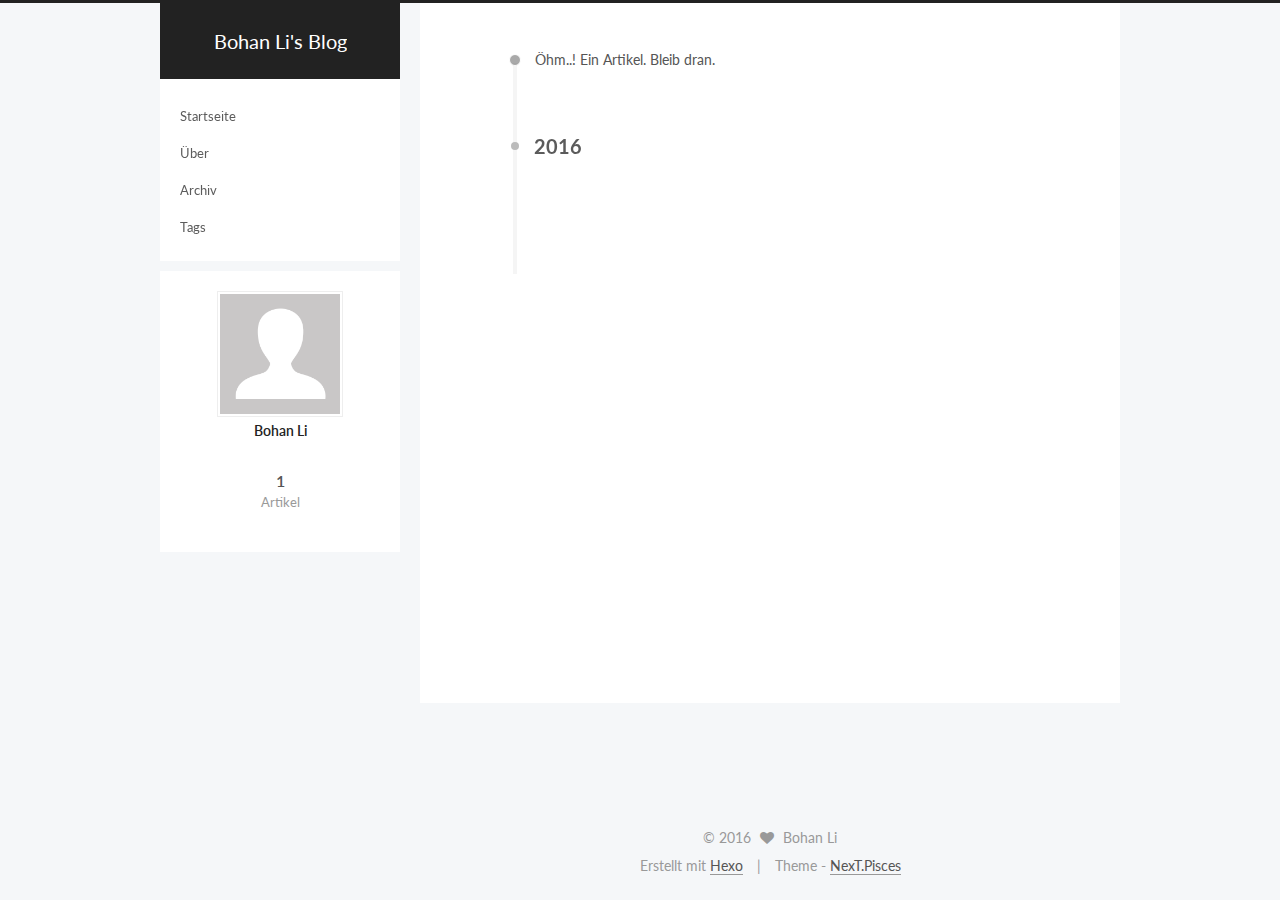
==== commit 838bc949: "Site updated: 2016-10-30 02:23:52" ====
--- a/archives/index.html
+++ b/archives/index.html
@@ -5,7 +5,7 @@
   
 
 
-<html class="theme-next muse use-motion">
+<html class="theme-next pisces use-motion">
 <head>
   <meta charset="UTF-8"/>
 <meta http-equiv="X-UA-Compatible" content="IE=edge,chrome=1" />
@@ -29,7 +29,7 @@
 
   
   
-  <link href="/blog/vendors/fancybox/source/jquery.fancybox.css?v=2.1.5" rel="stylesheet" type="text/css" />
+  <link href="/vendors/fancybox/source/jquery.fancybox.css?v=2.1.5" rel="stylesheet" type="text/css" />
 
 
 
@@ -63,9 +63,9 @@
 
 
 
-<link href="/blog/vendors/font-awesome/css/font-awesome.min.css?v=4.4.0" rel="stylesheet" type="text/css" />
-
-<link href="/blog/css/main.css?v=5.0.2" rel="stylesheet" type="text/css" />
+<link href="/vendors/font-awesome/css/font-awesome.min.css?v=4.4.0" rel="stylesheet" type="text/css" />
+
+<link href="/css/main.css?v=5.0.2" rel="stylesheet" type="text/css" />
 
 
   <meta name="keywords" content="Hexo, NexT" />
@@ -77,7 +77,7 @@
 
 
 
-  <link rel="shortcut icon" type="image/x-icon" href="/blog/favicon.ico?v=5.0.2" />
+  <link rel="shortcut icon" type="image/x-icon" href="/favicon.ico?v=5.0.2" />
 
 
 
@@ -86,7 +86,7 @@
 
 <meta property="og:type" content="website">
 <meta property="og:title" content="Bohan Li's Blog">
-<meta property="og:url" content="http://bohanli.net/blog/archives/index.html">
+<meta property="og:url" content="http://yoursite.com/archives/index.html">
 <meta property="og:site_name" content="Bohan Li's Blog">
 <meta name="twitter:card" content="summary">
 <meta name="twitter:title" content="Bohan Li's Blog">
@@ -96,7 +96,7 @@
 <script type="text/javascript" id="hexo.configuration">
   var NexT = window.NexT || {};
   var CONFIG = {
-    scheme: 'Muse',
+    scheme: 'Pisces',
     sidebar: {"position":"left","display":"post"},
     fancybox: true,
     motion: true,
@@ -110,10 +110,10 @@
 
 
 
-  <link rel="canonical" href="http://bohanli.net/blog/archives/"/>
-
-
-  <title> Archive | Bohan Li's Blog </title>
+  <link rel="canonical" href="http://yoursite.com/archives/"/>
+
+
+  <title> Archiv | Bohan Li's Blog </title>
 </head>
 
 <body itemscope itemtype="//schema.org/WebPage" lang="">
@@ -142,7 +142,7 @@
   
 
   <div class="custom-logo-site-title">
-    <a href="/blog/"  class="brand" rel="start">
+    <a href="/"  class="brand" rel="start">
       <span class="logo-line-before"><i></i></span>
       <span class="site-title">Bohan Li's Blog</span>
       <span class="logo-line-after"><i></i></span>
@@ -167,33 +167,33 @@
       
         
         <li class="menu-item menu-item-home">
-          <a href="/blog/" rel="section">
+          <a href="/" rel="section">
             
-            Home
+            Startseite
           </a>
         </li>
       
         
-        <li class="menu-item menu-item-archives">
-          <a href="/blog/archives" rel="section">
+        <li class="menu-item menu-item-about">
+          <a href="/about" rel="section">
             
-            Archives
+            Über
           </a>
         </li>
       
         
+        <li class="menu-item menu-item-archives">
+          <a href="/archives" rel="section">
+            
+            Archiv
+          </a>
+        </li>
+      
+        
         <li class="menu-item menu-item-tags">
-          <a href="/blog/tags" rel="section">
+          <a href="/tags" rel="section">
             
             Tags
-          </a>
-        </li>
-      
-        
-        <li class="menu-item menu-item-schedule">
-          <a href="/blog/schedule" rel="section">
-            
-            Schedule
           </a>
         </li>
       
@@ -223,7 +223,7 @@
       
         
       
-      Um..! 1 post. Keep on posting.
+      Öhm..! Ein Artikel. Bleib dran.
     </span>
 
     
@@ -247,7 +247,7 @@
 
       <h1 class="post-title">
         
-            <a class="post-title-link" href="/blog/2016/10/30/hello-world/" itemprop="url">
+            <a class="post-title-link" href="/2016/10/30/hello-world/" itemprop="url">
               
                 <span itemprop="name">Hello World</span>
               
@@ -304,16 +304,16 @@
       <section class="site-overview sidebar-panel  sidebar-panel-active ">
         <div class="site-author motion-element" itemprop="author" itemscope itemtype="//schema.org/Person">
           <img class="site-author-image" itemprop="image"
-               src="/blog/images/avatar.gif"
+               src="/images/avatar.gif"
                alt="Bohan Li" />
           <p class="site-author-name" itemprop="name">Bohan Li</p>
           <p class="site-description motion-element" itemprop="description"></p>
         </div>
         <nav class="site-state motion-element">
           <div class="site-state-item site-state-posts">
-            <a href="/blog/archives">
+            <a href="/archives">
               <span class="site-state-item-count">1</span>
-              <span class="site-state-item-name">posts</span>
+              <span class="site-state-item-name">Artikel</span>
             </a>
           </div>
 
@@ -360,13 +360,13 @@
 </div>
 
 <div class="powered-by">
-  Powered by <a class="theme-link" href="https://hexo.io">Hexo</a>
+  Erstellt mit  <a class="theme-link" href="https://hexo.io">Hexo</a>
 </div>
 
 <div class="theme-info">
   Theme -
   <a class="theme-link" href="https://github.com/iissnan/hexo-theme-next">
-    NexT.Muse
+    NexT.Pisces
   </a>
 </div>
 
@@ -402,35 +402,42 @@
 
 
   
-  <script type="text/javascript" src="/blog/vendors/jquery/index.js?v=2.1.3"></script>
-
-  
-  <script type="text/javascript" src="/blog/vendors/fastclick/lib/fastclick.min.js?v=1.0.6"></script>
-
-  
-  <script type="text/javascript" src="/blog/vendors/jquery_lazyload/jquery.lazyload.js?v=1.9.7"></script>
-
-  
-  <script type="text/javascript" src="/blog/vendors/velocity/velocity.min.js?v=1.2.1"></script>
-
-  
-  <script type="text/javascript" src="/blog/vendors/velocity/velocity.ui.min.js?v=1.2.1"></script>
-
-  
-  <script type="text/javascript" src="/blog/vendors/fancybox/source/jquery.fancybox.pack.js?v=2.1.5"></script>
-
-
-  
-
-
-  <script type="text/javascript" src="/blog/js/src/utils.js?v=5.0.2"></script>
-
-  <script type="text/javascript" src="/blog/js/src/motion.js?v=5.0.2"></script>
-
-
-
-  
-  
+  <script type="text/javascript" src="/vendors/jquery/index.js?v=2.1.3"></script>
+
+  
+  <script type="text/javascript" src="/vendors/fastclick/lib/fastclick.min.js?v=1.0.6"></script>
+
+  
+  <script type="text/javascript" src="/vendors/jquery_lazyload/jquery.lazyload.js?v=1.9.7"></script>
+
+  
+  <script type="text/javascript" src="/vendors/velocity/velocity.min.js?v=1.2.1"></script>
+
+  
+  <script type="text/javascript" src="/vendors/velocity/velocity.ui.min.js?v=1.2.1"></script>
+
+  
+  <script type="text/javascript" src="/vendors/fancybox/source/jquery.fancybox.pack.js?v=2.1.5"></script>
+
+
+  
+
+
+  <script type="text/javascript" src="/js/src/utils.js?v=5.0.2"></script>
+
+  <script type="text/javascript" src="/js/src/motion.js?v=5.0.2"></script>
+
+
+
+  
+  
+
+
+  <script type="text/javascript" src="/js/src/affix.js?v=5.0.2"></script>
+
+  <script type="text/javascript" src="/js/src/schemes/pisces.js?v=5.0.2"></script>
+
+
 
   
   
@@ -443,7 +450,7 @@
   
 
 
-  <script type="text/javascript" src="/blog/js/src/bootstrap.js?v=5.0.2"></script>
+  <script type="text/javascript" src="/js/src/bootstrap.js?v=5.0.2"></script>
 
 
 
--- a/css/main.css
+++ b/css/main.css
@@ -0,0 +1,2711 @@
+/* normalize.css v3.0.2 | MIT License | git.io/normalize */
+html {
+  font-family: sans-serif; /* 1 */
+  -ms-text-size-adjust: 100%; /* 2 */
+  -webkit-text-size-adjust: 100%; /* 2 */
+}
+body {
+  margin: 0;
+}
+article,
+aside,
+details,
+figcaption,
+figure,
+footer,
+header,
+hgroup,
+main,
+menu,
+nav,
+section,
+summary {
+  display: block;
+}
+audio,
+canvas,
+progress,
+video {
+  display: inline-block; /* 1 */
+  vertical-align: baseline; /* 2 */
+}
+audio:not([controls]) {
+  display: none;
+  height: 0;
+}
+[hidden],
+template {
+  display: none;
+}
+a {
+  background-color: transparent;
+}
+a:active,
+a:hover {
+  outline: 0;
+}
+abbr[title] {
+  border-bottom: 1px dotted;
+}
+b,
+strong {
+  font-weight: bold;
+}
+dfn {
+  font-style: italic;
+}
+h1 {
+  font-size: 2em;
+  margin: 0.67em 0;
+}
+mark {
+  background: #ff0;
+  color: #000;
+}
+small {
+  font-size: 80%;
+}
+sub,
+sup {
+  font-size: 75%;
+  line-height: 0;
+  position: relative;
+  vertical-align: baseline;
+}
+sup {
+  top: -0.5em;
+}
+sub {
+  bottom: -0.25em;
+}
+img {
+  border: 0;
+}
+svg:not(:root) {
+  overflow: hidden;
+}
+figure {
+  margin: 1em 40px;
+}
+hr {
+  -moz-box-sizing: content-box;
+  box-sizing: content-box;
+  height: 0;
+}
+pre {
+  overflow: auto;
+}
+code,
+kbd,
+pre,
+samp {
+  font-family: monospace, monospace;
+  font-size: 1em;
+}
+button,
+input,
+optgroup,
+select,
+textarea {
+  color: inherit; /* 1 */
+  font: inherit; /* 2 */
+  margin: 0; /* 3 */
+}
+button {
+  overflow: visible;
+}
+button,
+select {
+  text-transform: none;
+}
+button,
+html input[type="button"],
+input[type="reset"],
+input[type="submit"] {
+  -webkit-appearance: button; /* 2 */
+  cursor: pointer; /* 3 */
+}
+button[disabled],
+html input[disabled] {
+  cursor: default;
+}
+button::-moz-focus-inner,
+input::-moz-focus-inner {
+  border: 0;
+  padding: 0;
+}
+input {
+  line-height: normal;
+}
+input[type="checkbox"],
+input[type="radio"] {
+  box-sizing: border-box; /* 1 */
+  padding: 0; /* 2 */
+}
+input[type="number"]::-webkit-inner-spin-button,
+input[type="number"]::-webkit-outer-spin-button {
+  height: auto;
+}
+input[type="search"] {
+  -webkit-appearance: textfield; /* 1 */
+  -moz-box-sizing: content-box;
+  -webkit-box-sizing: content-box; /* 2 */
+  box-sizing: content-box;
+}
+input[type="search"]::-webkit-search-cancel-button,
+input[type="search"]::-webkit-search-decoration {
+  -webkit-appearance: none;
+}
+fieldset {
+  border: 1px solid #c0c0c0;
+  margin: 0 2px;
+  padding: 0.35em 0.625em 0.75em;
+}
+legend {
+  border: 0; /* 1 */
+  padding: 0; /* 2 */
+}
+textarea {
+  overflow: auto;
+}
+optgroup {
+  font-weight: bold;
+}
+table {
+  border-collapse: collapse;
+  border-spacing: 0;
+}
+td,
+th {
+  padding: 0;
+}
+::selection {
+  background: #262a30;
+  color: #fff;
+}
+body {
+  position: relative;
+  font-family: 'Lato', "PingFang SC", "Microsoft YaHei", sans-serif;
+  font-size: 14px;
+  line-height: 2;
+  color: #555;
+  background: #fff;
+}
+@media (max-width: 767px) {
+  body {
+    padding-right: 0 !important;
+  }
+}
+@media (min-width: 768px) and (max-width: 991px) {
+  body {
+    padding-right: 0 !important;
+  }
+}
+@media (min-width: 1600px) {
+  body {
+    font-size: 16px;
+  }
+}
+h1,
+h2,
+h3,
+h4,
+h5,
+h6 {
+  margin: 0;
+  padding: 0;
+  font-weight: bold;
+  line-height: 1.5;
+  font-family: 'Lato', "PingFang SC", "Microsoft YaHei", sans-serif;
+}
+h2,
+h3,
+h4,
+h5,
+h6 {
+  margin: 20px 0 15px;
+}
+h1 {
+  font-size: 22px;
+}
+@media (max-width: 767px) {
+  h1 {
+    font-size: 18px;
+  }
+}
+h2 {
+  font-size: 20px;
+}
+@media (max-width: 767px) {
+  h2 {
+    font-size: 16px;
+  }
+}
+h3 {
+  font-size: 18px;
+}
+@media (max-width: 767px) {
+  h3 {
+    font-size: 14px;
+  }
+}
+h4 {
+  font-size: 16px;
+}
+@media (max-width: 767px) {
+  h4 {
+    font-size: 12px;
+  }
+}
+h5 {
+  font-size: 14px;
+}
+@media (max-width: 767px) {
+  h5 {
+    font-size: 10px;
+  }
+}
+h6 {
+  font-size: 12px;
+}
+@media (max-width: 767px) {
+  h6 {
+    font-size: 8px;
+  }
+}
+p {
+  margin: 0 0 25px 0;
+}
+a {
+  color: #555;
+  text-decoration: none;
+  border-bottom: 1px solid #999;
+  word-wrap: break-word;
+}
+a:hover {
+  color: #222;
+  border-bottom-color: #222;
+}
+ul {
+  list-style: none;
+}
+blockquote {
+  margin: 0;
+  padding: 0;
+}
+img {
+  display: block;
+  margin: auto;
+  max-width: 100%;
+  height: auto;
+}
+hr {
+  margin: 40px 0;
+  height: 3px;
+  border: none;
+  background-color: #ddd;
+  background-image: repeating-linear-gradient(-45deg, #fff, #fff 4px, transparent 4px, transparent 8px);
+}
+blockquote {
+  padding: 0 15px;
+  color: #666;
+  border-left: 4px solid #ddd;
+}
+blockquote cite::before {
+  content: "-";
+  padding: 0 5px;
+}
+dt {
+  font-weight: 700;
+}
+dd {
+  margin: 0;
+  padding: 0;
+}
+.text-left {
+  text-align: left;
+}
+.text-center {
+  text-align: center;
+}
+.text-right {
+  text-align: right;
+}
+.text-justify {
+  text-align: justify;
+}
+.text-nowrap {
+  white-space: nowrap;
+}
+.text-lowercase {
+  text-transform: lowercase;
+}
+.text-uppercase {
+  text-transform: uppercase;
+}
+.text-capitalize {
+  text-transform: capitalize;
+}
+.center-block {
+  display: block;
+  margin-left: auto;
+  margin-right: auto;
+}
+.clearfix:before,
+.clearfix:after {
+  content: " ";
+  display: table;
+}
+.clearfix:after {
+  clear: both;
+}
+.pullquote {
+  width: 45%;
+}
+.pullquote.left {
+  float: left;
+  margin-left: 5px;
+  margin-right: 10px;
+}
+.pullquote.right {
+  float: right;
+  margin-left: 10px;
+  margin-right: 5px;
+}
+.affix.affix.affix {
+  position: fixed;
+}
+.translation {
+  margin-top: -20px;
+  font-size: 14px;
+  color: #999;
+}
+.scrollbar-measure {
+  width: 100px;
+  height: 100px;
+  overflow: scroll;
+  position: absolute;
+  top: -9999px;
+}
+.use-motion .motion-element {
+  opacity: 0;
+}
+#local-search-input {
+  padding: 3px;
+  border: none;
+  text-indent: 14px;
+  border-radius: 0;
+  width: 140px;
+  outline: none;
+  border-bottom: 1px solid #999;
+  background: inherit;
+  opacity: 0.5;
+}
+#local-search-input:focus {
+  opacity: 1;
+}
+.search-icon {
+  position: absolute;
+  top: 9px;
+}
+table {
+  margin: 20px 0;
+  width: 100%;
+  border-collapse: collapse;
+  border-spacing: 0;
+  border: 1px solid #ddd;
+  font-size: 14px;
+  table-layout: fixed;
+  word-wrap: break-all;
+}
+table>tbody>tr:nth-of-type(odd) {
+  background-color: #f9f9f9;
+}
+table>tbody>tr:hover {
+  background-color: #f5f5f5;
+}
+caption,
+th,
+td {
+  padding: 8px;
+  text-align: left;
+  vertical-align: middle;
+  font-weight: normal;
+}
+th,
+td {
+  border-bottom: 3px solid #ddd;
+  border-right: 1px solid #eee;
+}
+th {
+  padding-bottom: 10px;
+  font-weight: 700;
+}
+td {
+  border-bottom-width: 1px;
+}
+html,
+body {
+  height: 100%;
+}
+.container {
+  position: relative;
+  min-height: 100%;
+}
+.header-inner {
+  margin: 0 auto;
+  padding: 100px 0 70px;
+  width: 700px;
+}
+@media (min-width: 1600px) {
+  .container .header-inner {
+    width: 900px;
+  }
+}
+.main {
+  padding-bottom: 150px;
+}
+.main-inner {
+  margin: 0 auto;
+  width: 700px;
+}
+@media (min-width: 1600px) {
+  .container .main-inner {
+    width: 900px;
+  }
+}
+.footer {
+  position: absolute;
+  left: 0;
+  bottom: 0;
+  width: 100%;
+  min-height: 50px;
+}
+.footer-inner {
+  box-sizing: border-box;
+  margin: 20px auto;
+  width: 700px;
+}
+@media (min-width: 1600px) {
+  .container .footer-inner {
+    width: 900px;
+  }
+}
+pre,
+.highlight {
+  overflow: auto;
+  margin: 20px 0;
+  padding: 15px;
+  font-size: 13px;
+  color: #4d4d4c;
+  background: #f7f7f7;
+  line-height: 1.6;
+}
+pre,
+code {
+  font-family: consolas, Menlo, "PingFang SC", "Microsoft YaHei", monospace;
+}
+code {
+  padding: 2px 4px;
+  word-wrap: break-all;
+  color: #4d4d4c;
+  background: #f7f7f7;
+  border-radius: 3px;
+  font-size: 13px;
+}
+pre code {
+  padding: 0;
+  color: #4d4d4c;
+  background: none;
+  text-shadow: none;
+}
+.highlight pre {
+  border: none;
+  margin: 0;
+  padding: 1px;
+}
+.highlight table {
+  margin: 0;
+  width: auto;
+  border: none;
+}
+.highlight td {
+  border: none;
+  padding: 0;
+}
+.highlight figcaption {
+  font-size: 1em;
+  color: #4d4d4c;
+  line-height: 1em;
+  margin-bottom: 1em;
+}
+.highlight figcaption:before,
+.highlight figcaption:after {
+  content: " ";
+  display: table;
+}
+.highlight figcaption:after {
+  clear: both;
+}
+.highlight figcaption a {
+  float: right;
+  color: #4d4d4c;
+}
+.highlight figcaption a:hover {
+  border-bottom-color: #4d4d4c;
+}
+.highlight .gutter pre {
+  color: #666;
+  text-align: right;
+  padding-right: 20px;
+}
+.highlight .line {
+  height: 20px;
+}
+.gutter {
+  -webkit-user-select: none;
+  -moz-user-select: none;
+  -ms-user-select: none;
+  user-select: none;
+}
+.gist table {
+  width: auto;
+}
+.gist table td {
+  border: none;
+}
+pre .deletion {
+  background: #fdd;
+}
+pre .addition {
+  background: #dfd;
+}
+pre .meta {
+  color: #8959a8;
+}
+pre .comment {
+  color: #8e908c;
+}
+pre .variable,
+pre .attribute,
+pre .tag,
+pre .regexp,
+pre .ruby .constant,
+pre .xml .tag .title,
+pre .xml .pi,
+pre .xml .doctype,
+pre .html .doctype,
+pre .css .id,
+pre .css .class,
+pre .css .pseudo {
+  color: #c82829;
+}
+pre .number,
+pre .preprocessor,
+pre .built_in,
+pre .literal,
+pre .params,
+pre .constant,
+pre .command {
+  color: #f5871f;
+}
+pre .ruby .class .title,
+pre .css .rules .attribute,
+pre .string,
+pre .value,
+pre .inheritance,
+pre .header,
+pre .ruby .symbol,
+pre .xml .cdata,
+pre .special,
+pre .number,
+pre .formula {
+  color: #718c00;
+}
+pre .title,
+pre .css .hexcolor {
+  color: #3e999f;
+}
+pre .function,
+pre .python .decorator,
+pre .python .title,
+pre .ruby .function .title,
+pre .ruby .title .keyword,
+pre .perl .sub,
+pre .javascript .title,
+pre .coffeescript .title {
+  color: #4271ae;
+}
+pre .keyword,
+pre .javascript .function {
+  color: #8959a8;
+}
+.full-image.full-image.full-image {
+  border: none;
+  max-width: 100%;
+  width: auto;
+  margin: 20px auto;
+}
+@media (min-width: 992px) {
+  .full-image.full-image.full-image {
+    max-width: none;
+    width: 126%;
+    margin: 0 -13%;
+  }
+}
+.blockquote-center,
+.page-home .post-type-quote blockquote,
+.page-post-detail .post-type-quote blockquote {
+  position: relative;
+  margin: 40px 0;
+  padding: 0;
+  border-left: none;
+  text-align: center;
+}
+.blockquote-center::before,
+.page-home .post-type-quote blockquote::before,
+.page-post-detail .post-type-quote blockquote::before,
+.blockquote-center::after,
+.page-home .post-type-quote blockquote::after,
+.page-post-detail .post-type-quote blockquote::after {
+  position: absolute;
+  content: ' ';
+  display: block;
+  width: 100%;
+  height: 24px;
+  opacity: 0.2;
+  background-repeat: no-repeat;
+  background-position: 0 -6px;
+  background-size: 22px 22px;
+}
+.blockquote-center::before,
+.page-home .post-type-quote blockquote::before,
+.page-post-detail .post-type-quote blockquote::before {
+  top: -20px;
+  background-image: url("../images/quote-l.svg");
+  border-top: 1px solid #ccc;
+}
+.blockquote-center::after,
+.page-home .post-type-quote blockquote::after,
+.page-post-detail .post-type-quote blockquote::after {
+  bottom: -20px;
+  background-image: url("../images/quote-r.svg");
+  border-bottom: 1px solid #ccc;
+  background-position: 100% 8px;
+}
+.blockquote-center p,
+.page-home .post-type-quote blockquote p,
+.page-post-detail .post-type-quote blockquote p,
+.blockquote-center div,
+.page-home .post-type-quote blockquote div,
+.page-post-detail .post-type-quote blockquote div {
+  text-align: center;
+}
+.post .post-body .group-picture img {
+  box-sizing: border-box;
+  padding: 0 3px;
+  border: none;
+}
+.post .group-picture-row {
+  overflow: hidden;
+  margin-top: 6px;
+}
+.post .group-picture-row:first-child {
+  margin-top: 0;
+}
+.post .group-picture-column {
+  float: left;
+}
+.page-post-detail .post-body .group-picture-column {
+  float: none;
+  margin-top: 10px;
+  width: auto !important;
+}
+.page-post-detail .post-body .group-picture-column img {
+  margin: 0 auto;
+}
+.page-archive .group-picture-container {
+  overflow: hidden;
+}
+.page-archive .group-picture-row {
+  float: left;
+}
+.page-archive .group-picture-row:first-child {
+  margin-top: 6px;
+}
+.page-archive .group-picture-column {
+  max-width: 150px;
+  max-height: 150px;
+}
+.btn {
+  display: inline-block;
+  padding: 0 20px;
+  font-size: 14px;
+  color: #fff;
+  background: #222;
+  border: 2px solid #555;
+  text-decoration: none;
+  border-radius: 0;
+  transition-property: background-color;
+  transition-duration: 0.2s;
+  transition-timing-function: ease-in-out;
+  transition-delay: 0s;
+}
+.btn:hover,
+.post-more-link .btn:hover {
+  border-color: #222;
+  color: #fff;
+  background: #222;
+}
+.btn-bar {
+  display: block;
+  width: 22px;
+  height: 2px;
+  background: #555;
+  border-radius: 1px;
+}
+.btn-bar+.btn-bar {
+  margin-top: 4px;
+}
+.pagination {
+  margin: 120px 0 40px;
+  text-align: center;
+  border-top: 1px solid #eee;
+}
+.page-number-basic,
+.pagination .prev,
+.pagination .next,
+.pagination .page-number,
+.pagination .space {
+  display: inline-block;
+  position: relative;
+  top: -1px;
+  margin: 0 10px;
+  padding: 0 10px;
+  line-height: 30px;
+}
+@media (max-width: 767px) {
+  .page-number-basic,
+  .pagination .prev,
+  .pagination .next,
+  .pagination .page-number,
+  .pagination .space {
+    margin: 0 5px;
+  }
+}
+.pagination .prev,
+.pagination .next,
+.pagination .page-number {
+  border-bottom: 0;
+  border-top: 1px solid #eee;
+  transition-property: border-color;
+  transition-duration: 0.2s;
+  transition-timing-function: ease-in-out;
+  transition-delay: 0s;
+}
+.pagination .prev:hover,
+.pagination .next:hover,
+.pagination .page-number:hover {
+  border-top-color: #222;
+}
+.pagination .space {
+  padding: 0;
+  margin: 0;
+}
+.pagination .prev {
+  margin-left: 0;
+}
+.pagination .next {
+  margin-right: 0;
+}
+.pagination .page-number.current {
+  color: #fff;
+  background: #ccc;
+  border-top-color: #ccc;
+}
+@media (max-width: 767px) {
+  .pagination {
+    border-top: none;
+  }
+  .pagination .prev,
+  .pagination .next,
+  .pagination .page-number {
+    margin-bottom: 10px;
+    border-top: 0;
+    border-bottom: 1px solid #eee;
+  }
+  .pagination .prev:hover,
+  .pagination .next:hover,
+  .pagination .page-number:hover {
+    border-bottom-color: #222;
+  }
+}
+.comments {
+  margin: 60px 20px 0;
+}
+.tag-cloud {
+  text-align: center;
+}
+.tag-cloud a {
+  display: inline-block;
+  margin: 10px;
+}
+.back-to-top {
+  box-sizing: border-box;
+  position: fixed;
+  bottom: -100px;
+  right: 50px;
+  z-index: 1050;
+  padding: 0 6px;
+  width: 25px;
+  background: #222;
+  font-size: 12px;
+  opacity: 0.6;
+  color: #fff;
+  cursor: pointer;
+  text-align: center;
+  -webkit-transform: translateZ(0);
+  transition-property: bottom;
+  transition-duration: 0.2s;
+  transition-timing-function: ease-in-out;
+  transition-delay: 0s;
+}
+@media (max-width: 767px) {
+  .back-to-top {
+    display: none;
+  }
+}
+@media (min-width: 768px) and (max-width: 991px) {
+  .back-to-top {
+    display: none;
+  }
+}
+.back-to-top.back-to-top-on {
+  bottom: 40px;
+}
+.header {
+  background: #fff;
+}
+.header-inner {
+  position: relative;
+}
+.headband {
+  height: 3px;
+  background: #222;
+}
+.site-meta {
+  margin: 0;
+  text-align: center;
+}
+@media (max-width: 767px) {
+  .site-meta {
+    text-align: center;
+  }
+}
+.brand {
+  position: relative;
+  display: inline-block;
+  padding: 0 40px;
+  color: #fff;
+  background: #222;
+  border-bottom: none;
+}
+.brand:hover {
+  color: #fff;
+}
+.logo {
+  display: inline-block;
+  margin-right: 5px;
+  line-height: 36px;
+  vertical-align: top;
+}
+.site-title {
+  display: inline-block;
+  vertical-align: top;
+  line-height: 36px;
+  font-size: 20px;
+  font-weight: normal;
+  font-family: 'Lato', "PingFang SC", "Microsoft YaHei", sans-serif;
+}
+.site-subtitle {
+  margin-top: 10px;
+  font-size: 13px;
+  color: #ddd;
+}
+.use-motion .brand {
+  opacity: 0;
+}
+.use-motion .logo,
+.use-motion .site-title,
+.use-motion .site-subtitle {
+  opacity: 0;
+  position: relative;
+  top: -10px;
+}
+.site-nav-toggle {
+  display: none;
+  position: absolute;
+  top: 10px;
+  left: 10px;
+}
+@media (max-width: 767px) {
+  .site-nav-toggle {
+    display: block;
+  }
+}
+.site-nav-toggle button {
+  margin-top: 2px;
+  padding: 9px 10px;
+  background: transparent;
+  border: none;
+}
+@media (max-width: 767px) {
+  .site-nav {
+    display: none;
+    margin: 0 -10px;
+    padding: 0 10px;
+    clear: both;
+    border-top: 1px solid #ddd;
+  }
+}
+@media (min-width: 768px) and (max-width: 991px) {
+  .site-nav {
+    display: block !important;
+  }
+}
+@media (min-width: 992px) {
+  .site-nav {
+    display: block !important;
+  }
+}
+.menu {
+  margin-top: 20px;
+  padding-left: 0;
+  text-align: center;
+}
+.menu .menu-item {
+  display: inline-block;
+  margin: 0 10px;
+}
+@media screen and (max-width: 767px) {
+  .menu .menu-item {
+    margin-top: 10px;
+  }
+}
+.menu .menu-item a {
+  display: block;
+  font-size: 13px;
+  text-transform: capitalize;
+  line-height: inherit;
+  border-bottom: 1px solid transparent;
+  transition-property: border-color;
+  transition-duration: 0.2s;
+  transition-timing-function: ease-in-out;
+  transition-delay: 0s;
+}
+.menu .menu-item a:hover,
+.menu-item-active a {
+  border-bottom-color: #222;
+}
+.menu .menu-item .fa {
+  margin-right: 5px;
+}
+.use-motion .menu-item {
+  opacity: 0;
+}
+.post-body {
+  font-family: 'Lato', "PingFang SC", "Microsoft YaHei", sans-serif;
+}
+@media (max-width: 767px) {
+  .post-body {
+    word-break: break-word;
+  }
+}
+.post-body .fancybox img {
+  display: block !important;
+  margin: 0 auto;
+  cursor: pointer;
+  cursor: zoom-in;
+  cursor: -webkit-zoom-in;
+}
+.post-body .image-caption,
+.post-body .figure .caption {
+  margin: 10px auto 15px;
+  text-align: center;
+  font-size: 14px;
+  color: #999;
+  font-weight: bold;
+  line-height: 1;
+}
+.post-sticky-flag {
+  display: inline-block;
+  font-size: 16px;
+  -ms-transform: rotate(30deg);
+  -webkit-transform: rotate(30deg);
+  -moz-transform: rotate(30deg);
+  -ms-transform: rotate(30deg);
+  -o-transform: rotate(30deg);
+  transform: rotate(30deg);
+}
+.posts-expand {
+  padding-top: 40px;
+}
+@media (max-width: 767px) {
+  .posts-expand {
+    margin: 0 20px;
+  }
+  .post-body pre,
+  .post-body .highlight {
+    padding: 10px;
+  }
+  .post-body pre .gutter pre,
+  .post-body .highlight .gutter pre {
+    padding-right: 10px;
+  }
+}
+@media (min-width: 992px) {
+  .posts-expand .post-body {
+    text-align: justify;
+  }
+}
+.posts-expand .post-body h2,
+.posts-expand .post-body h3,
+.posts-expand .post-body h4,
+.posts-expand .post-body h5,
+.posts-expand .post-body h6 {
+  padding-top: 10px;
+}
+.posts-expand .post-body h2 .header-anchor,
+.posts-expand .post-body h3 .header-anchor,
+.posts-expand .post-body h4 .header-anchor,
+.posts-expand .post-body h5 .header-anchor,
+.posts-expand .post-body h6 .header-anchor {
+  float: right;
+  margin-left: 10px;
+  color: #ccc;
+  border-bottom-style: none;
+  visibility: hidden;
+}
+.posts-expand .post-body h2 .header-anchor:hover,
+.posts-expand .post-body h3 .header-anchor:hover,
+.posts-expand .post-body h4 .header-anchor:hover,
+.posts-expand .post-body h5 .header-anchor:hover,
+.posts-expand .post-body h6 .header-anchor:hover {
+  color: inherit;
+}
+.posts-expand .post-body h2:hover .header-anchor,
+.posts-expand .post-body h3:hover .header-anchor,
+.posts-expand .post-body h4:hover .header-anchor,
+.posts-expand .post-body h5:hover .header-anchor,
+.posts-expand .post-body h6:hover .header-anchor {
+  visibility: visible;
+}
+.posts-expand .post-body ul li {
+  list-style: circle;
+}
+.posts-expand .post-body img {
+  box-sizing: border-box;
+  margin: auto;
+  padding: 3px;
+  border: 1px solid #ddd;
+}
+.posts-expand .fancybox img {
+  margin: 0 auto;
+}
+@media (max-width: 767px) {
+  .posts-collapse {
+    margin: 0 20px;
+  }
+  .posts-collapse .post-title,
+  .posts-collapse .post-meta {
+    display: block;
+    width: auto;
+    text-align: left;
+  }
+}
+.posts-collapse {
+  position: relative;
+  z-index: 1010;
+  margin-left: 55px;
+}
+.posts-collapse::after {
+  content: " ";
+  position: absolute;
+  top: 20px;
+  left: 0;
+  margin-left: -2px;
+  width: 4px;
+  height: 100%;
+  background: #f5f5f5;
+  z-index: -1;
+}
+@media (max-width: 767px) {
+  .posts-collapse {
+    margin: 0 20px;
+  }
+}
+.posts-collapse .collection-title {
+  position: relative;
+  margin: 60px 0;
+}
+.posts-collapse .collection-title h2 {
+  margin-left: 20px;
+}
+.posts-collapse .collection-title small {
+  color: #bbb;
+}
+.posts-collapse .collection-title::before {
+  content: " ";
+  position: absolute;
+  left: 0;
+  top: 50%;
+  margin-left: -4px;
+  margin-top: -4px;
+  width: 8px;
+  height: 8px;
+  background: #bbb;
+  border-radius: 50%;
+}
+.posts-collapse .post {
+  margin: 30px 0;
+}
+.posts-collapse .post-header {
+  position: relative;
+  transition-duration: 0.2s;
+  transition-timing-function: ease-in-out;
+  transition-delay: 0s;
+  transition-property: border;
+  border-bottom: 1px dashed #ccc;
+}
+.posts-collapse .post-header::before {
+  content: " ";
+  position: absolute;
+  left: 0;
+  top: 12px;
+  width: 6px;
+  height: 6px;
+  margin-left: -4px;
+  background: #bbb;
+  border-radius: 50%;
+  border: 1px solid #fff;
+  transition-duration: 0.2s;
+  transition-timing-function: ease-in-out;
+  transition-delay: 0s;
+  transition-property: background;
+}
+.posts-collapse .post-header:hover {
+  border-bottom-color: #666;
+}
+.posts-collapse .post-header:hover::before {
+  background: #222;
+}
+.posts-collapse .post-meta {
+  position: absolute;
+  font-size: 12px;
+  left: 20px;
+  top: 5px;
+}
+.posts-collapse .post-comments-count {
+  display: none;
+}
+.posts-collapse .post-title {
+  margin-left: 60px;
+  font-size: 16px;
+  font-weight: normal;
+  line-height: inherit;
+}
+.posts-collapse .post-title::after {
+  margin-left: 3px;
+  opacity: 0.6;
+}
+.posts-collapse .post-title a {
+  color: #666;
+  border-bottom: none;
+}
+.page-home .post-type-quote .post-header,
+.page-post-detail .post-type-quote .post-header,
+.page-home .post-type-quote .post-tags,
+.page-post-detail .post-type-quote .post-tags {
+  display: none;
+}
+.posts-expand .post-title {
+  font-size: 26px;
+  text-align: center;
+  word-break: break-word;
+  font-weight: 300;
+}
+@media (max-width: 767px) {
+  .posts-expand .post-title {
+    font-size: 22px;
+  }
+}
+.posts-expand .post-title-link {
+  display: inline-block;
+  position: relative;
+  color: #555;
+  border-bottom: none;
+  line-height: 1.2;
+  vertical-align: top;
+}
+.posts-expand .post-title-link::before {
+  content: "";
+  position: absolute;
+  width: 100%;
+  height: 2px;
+  bottom: 0;
+  left: 0;
+  background-color: #000;
+  visibility: hidden;
+  -webkit-transform: scaleX(0);
+  -moz-transform: scaleX(0);
+  -ms-transform: scaleX(0);
+  -o-transform: scaleX(0);
+  transform: scaleX(0);
+  transition-duration: 0.2s;
+  transition-timing-function: ease-in-out;
+  transition-delay: 0s;
+}
+.posts-expand .post-title-link:hover::before {
+  visibility: visible;
+  -webkit-transform: scaleX(1);
+  -moz-transform: scaleX(1);
+  -ms-transform: scaleX(1);
+  -o-transform: scaleX(1);
+  transform: scaleX(1);
+}
+.posts-expand .post-title-link .fa {
+  font-size: 16px;
+}
+.posts-expand .post-meta {
+  margin: 3px 0 60px 0;
+  color: #999;
+  font-family: 'Lato', "PingFang SC", "Microsoft YaHei", sans-serif;
+  font-size: 12px;
+  text-align: center;
+}
+.posts-expand .post-meta .post-category-list {
+  display: inline-block;
+  margin: 0;
+  padding: 3px;
+}
+.posts-expand .post-meta .post-category-list-link {
+  color: #999;
+}
+.post-meta-item-icon {
+  display: none;
+  margin-right: 3px;
+}
+@media (min-width: 768px) and (max-width: 991px) {
+  .post-meta-item-icon {
+    display: inline-block;
+  }
+}
+@media (max-width: 767px) {
+  .post-meta-item-icon {
+    display: inline-block;
+  }
+}
+@media (min-width: 768px) and (max-width: 991px) {
+  .post-meta-item-text {
+    display: none;
+  }
+}
+@media (max-width: 767px) {
+  .post-meta-item-text {
+    display: none;
+  }
+}
+@media (max-width: 767px) {
+  .posts-expand .post-comments-count {
+    display: none;
+  }
+}
+.post-more-link {
+  margin-top: 50px;
+}
+.post-more-link .btn {
+  color: #555;
+  font-size: 14px;
+  background: #fff;
+  border-radius: 2px;
+  line-height: 2;
+}
+.posts-expand .post-tags {
+  margin-top: 40px;
+  text-align: center;
+}
+.posts-expand .post-tags a {
+  display: inline-block;
+  margin-right: 10px;
+  font-size: 13px;
+}
+.post-nav {
+  overflow: hidden;
+  margin-top: 60px;
+  padding: 10px;
+  white-space: nowrap;
+  border-top: 1px solid #eee;
+}
+.post-nav-item {
+  display: inline-block;
+  width: 50%;
+  white-space: normal;
+}
+.post-nav-item a {
+  position: relative;
+  display: inline-block;
+  line-height: 25px;
+  font-size: 14px;
+  color: #555;
+  border-bottom: none;
+}
+.post-nav-item a:hover {
+  color: #222;
+  border-bottom: none;
+}
+.post-nav-item a:active {
+  top: 2px;
+}
+.post-nav-item a i {
+  font-size: 12px;
+}
+.post-nav-prev {
+  text-align: right;
+}
+.posts-expand .post-eof {
+  display: block;
+  margin: 80px auto 60px;
+  width: 8%;
+  height: 1px;
+  background: #ccc;
+  text-align: center;
+}
+.post:last-child .post-eof.post-eof.post-eof {
+  display: none;
+}
+.post-gallery {
+  display: table;
+  table-layout: fixed;
+  width: 100%;
+  border-collapse: separate;
+}
+.post-gallery-row {
+  display: table-row;
+}
+.post-gallery .post-gallery-img {
+  display: table-cell;
+  text-align: center;
+  vertical-align: middle;
+  border: none;
+}
+.post-gallery .post-gallery-img img {
+  max-width: 100%;
+  max-height: 100%;
+  border: none;
+}
+.fancybox-close,
+.fancybox-close:hover {
+  border: none;
+}
+.sidebar {
+  position: fixed;
+  right: 0;
+  top: 0;
+  bottom: 0;
+  width: 0;
+  z-index: 1040;
+  box-shadow: inset 0 2px 6px #000;
+  background: #222;
+  -webkit-transform: translateZ(0);
+}
+.sidebar a {
+  color: #999;
+  border-bottom-color: #555;
+}
+.sidebar a:hover {
+  color: #eee;
+}
+@media (min-width: 768px) and (max-width: 991px) {
+  .sidebar {
+    display: none !important;
+  }
+}
+@media (max-width: 767px) {
+  .sidebar {
+    display: none !important;
+  }
+}
+.sidebar-inner {
+  position: relative;
+  padding: 20px 10px;
+  color: #999;
+  text-align: center;
+}
+.sidebar-toggle {
+  position: fixed;
+  right: 50px;
+  bottom: 45px;
+  width: 15px;
+  height: 15px;
+  padding: 5px;
+  background: #222;
+  line-height: 0;
+  z-index: 1050;
+  cursor: pointer;
+  -webkit-transform: translateZ(0);
+}
+@media (min-width: 768px) and (max-width: 991px) {
+  .sidebar-toggle {
+    display: none;
+  }
+}
+@media (max-width: 767px) {
+  .sidebar-toggle {
+    display: none;
+  }
+}
+.sidebar-toggle-line {
+  position: relative;
+  display: inline-block;
+  vertical-align: top;
+  height: 2px;
+  width: 100%;
+  background: #fff;
+  margin-top: 3px;
+}
+.sidebar-toggle-line:first-child {
+  margin-top: 0;
+}
+.site-author-image {
+  display: block;
+  margin: 0 auto;
+  padding: 2px;
+  max-width: 120px;
+  height: auto;
+  border: 1px solid #eee;
+}
+.site-author-name {
+  margin: 0;
+  text-align: center;
+  color: #222;
+  font-weight: 600;
+}
+.site-description {
+  margin-top: 0;
+  text-align: center;
+  font-size: 13px;
+  color: #999;
+}
+.site-state {
+  overflow: hidden;
+  line-height: 1.4;
+  white-space: nowrap;
+  text-align: center;
+}
+.site-state-item {
+  display: inline-block;
+  padding: 0 15px;
+  border-left: 1px solid #eee;
+}
+.site-state-item:first-child {
+  border-left: none;
+}
+.site-state-item a {
+  border-bottom: none;
+}
+.site-state-item-count {
+  display: block;
+  text-align: center;
+  color: inherit;
+  font-weight: 600;
+  font-size: 16px;
+}
+.site-state-item-name {
+  font-size: 13px;
+  color: #999;
+}
+.feed-link {
+  margin-top: 20px;
+}
+.feed-link a {
+  display: inline-block;
+  padding: 0 15px;
+  color: #fc6423;
+  border: 1px solid #fc6423;
+  border-radius: 4px;
+}
+.feed-link a i {
+  color: #fc6423;
+  font-size: 14px;
+}
+.feed-link a:hover {
+  color: #fff;
+  background: #fc6423;
+}
+.feed-link a:hover i {
+  color: #fff;
+}
+.links-of-author {
+  margin-top: 20px;
+}
+.links-of-author a {
+  display: inline-block;
+  vertical-align: middle;
+  margin-right: 10px;
+  margin-bottom: 10px;
+  border-bottom-color: #555;
+  font-size: 13px;
+}
+.links-of-author a:before {
+  display: inline-block;
+  vertical-align: middle;
+  margin-right: 3px;
+  content: " ";
+  width: 4px;
+  height: 4px;
+  border-radius: 50%;
+  background: #6b0028;
+}
+.links-of-blogroll {
+  font-size: 13px;
+}
+.links-of-blogroll-title {
+  margin-top: 20px;
+  font-size: 14px;
+  font-weight: 600;
+}
+.links-of-blogroll-list {
+  margin: 0;
+  padding: 0;
+}
+.links-of-blogroll-item {
+  padding: 2px 10px;
+}
+.sidebar-nav {
+  margin: 0 0 20px;
+  padding-left: 0;
+}
+.sidebar-nav li {
+  display: inline-block;
+  cursor: pointer;
+  border-bottom: 1px solid transparent;
+  font-size: 14px;
+  color: #555;
+}
+.sidebar-nav li:hover {
+  color: #fc6423;
+}
+.page-post-detail .sidebar-nav-toc {
+  padding: 0 5px;
+}
+.page-post-detail .sidebar-nav-overview {
+  margin-left: 10px;
+}
+.sidebar-nav .sidebar-nav-active {
+  color: #fc6423;
+  border-bottom-color: #fc6423;
+}
+.sidebar-nav .sidebar-nav-active:hover {
+  color: #fc6423;
+}
+.sidebar-panel {
+  display: none;
+}
+.sidebar-panel-active {
+  display: block;
+}
+.post-toc-empty {
+  font-size: 14px;
+  color: #666;
+}
+.post-toc-wrap {
+  overflow: hidden;
+}
+.post-toc {
+  overflow: auto;
+}
+.post-toc ol {
+  margin: 0;
+  padding: 0 2px 5px 10px;
+  text-align: left;
+  list-style: none;
+  font-size: 14px;
+}
+.post-toc ol > ol {
+  padding-left: 0;
+}
+.post-toc ol a {
+  transition-duration: 0.2s;
+  transition-timing-function: ease-in-out;
+  transition-delay: 0s;
+  transition-property: all;
+  color: #666;
+  border-bottom-color: #ccc;
+}
+.post-toc ol a:hover {
+  color: #000;
+  border-bottom-color: #000;
+}
+.post-toc .nav-item {
+  overflow: hidden;
+  text-overflow: ellipsis;
+  white-space: nowrap;
+  line-height: 1.8;
+}
+.post-toc .nav .nav-child {
+  display: none;
+}
+.post-toc .nav .active > .nav-child {
+  display: block;
+}
+.post-toc .nav .active-current > .nav-child {
+  display: block;
+}
+.post-toc .nav .active-current > .nav-child > .nav-item {
+  display: block;
+}
+.post-toc .nav .active > a {
+  color: #fc6423;
+  border-bottom-color: #fc6423;
+}
+.post-toc .nav .active-current > a {
+  color: #fc6423;
+}
+.post-toc .nav .active-current > a:hover {
+  color: #fc6423;
+}
+.footer {
+  font-size: 14px;
+  color: #999;
+}
+.footer img {
+  border: none;
+}
+.footer-inner {
+  text-align: center;
+}
+.with-love {
+  display: inline-block;
+  margin: 0 5px;
+}
+.powered-by,
+.theme-info {
+  display: inline-block;
+}
+.powered-by {
+  margin-right: 10px;
+}
+.powered-by::after {
+  content: "|";
+  padding-left: 10px;
+}
+.cc-license {
+  margin-top: 10px;
+  text-align: center;
+}
+.cc-license .cc-opacity {
+  opacity: 0.7;
+  border-bottom: none;
+}
+.cc-license .cc-opacity:hover {
+  opacity: 0.9;
+}
+.cc-license img {
+  display: inline-block;
+}
+.theme-next #ds-thread #ds-reset {
+  color: #555;
+}
+.theme-next #ds-thread #ds-reset .ds-replybox {
+  margin-bottom: 30px;
+}
+.theme-next #ds-thread #ds-reset .ds-replybox .ds-avatar,
+.theme-next #ds-reset .ds-avatar img {
+  box-shadow: none;
+}
+.theme-next #ds-thread #ds-reset .ds-textarea-wrapper {
+  border-color: #c7d4e1;
+  background: none;
+  border-top-right-radius: 3px;
+  border-top-left-radius: 3px;
+}
+.theme-next #ds-thread #ds-reset .ds-textarea-wrapper textarea {
+  height: 60px;
+}
+.theme-next #ds-reset .ds-rounded-top {
+  border-radius: 0;
+}
+.theme-next #ds-thread #ds-reset .ds-post-toolbar {
+  box-sizing: border-box;
+  border: 1px solid #c7d4e1;
+  background: #f6f8fa;
+}
+.theme-next #ds-thread #ds-reset .ds-post-options {
+  height: 40px;
+  border: none;
+  background: none;
+}
+.theme-next #ds-thread #ds-reset .ds-toolbar-buttons {
+  top: 11px;
+}
+.theme-next #ds-thread #ds-reset .ds-sync {
+  top: 5px;
+}
+.theme-next #ds-thread #ds-reset .ds-post-button {
+  top: 4px;
+  right: 5px;
+  width: 90px;
+  height: 30px;
+  border: 1px solid #c5ced7;
+  border-radius: 3px;
+  background-image: linear-gradient(#fbfbfc, #f5f7f9);
+  color: #60676d;
+}
+.theme-next #ds-thread #ds-reset .ds-post-button:hover {
+  background-position: 0 -30px;
+  color: #60676d;
+}
+.theme-next #ds-thread #ds-reset .ds-comments-info {
+  padding: 10px 0;
+}
+.theme-next #ds-thread #ds-reset .ds-sort {
+  display: none;
+}
+.theme-next #ds-thread #ds-reset li.ds-tab a.ds-current {
+  border: none;
+  background: #f6f8fa;
+  color: #60676d;
+}
+.theme-next #ds-thread #ds-reset li.ds-tab a.ds-current:hover {
+  background-color: #e9f0f7;
+  color: #60676d;
+}
+.theme-next #ds-thread #ds-reset li.ds-tab a {
+  border-radius: 2px;
+  padding: 5px;
+}
+.theme-next #ds-thread #ds-reset .ds-login-buttons p {
+  color: #999;
+  line-height: 36px;
+}
+.theme-next #ds-thread #ds-reset .ds-login-buttons .ds-service-list li {
+  height: 28px;
+}
+.theme-next #ds-thread #ds-reset .ds-service-list a {
+  background: none;
+  padding: 5px;
+  border: 1px solid;
+  border-radius: 3px;
+  text-align: center;
+}
+.theme-next #ds-thread #ds-reset .ds-service-list a:hover {
+  color: #fff;
+  background: #666;
+}
+.theme-next #ds-thread #ds-reset .ds-service-list .ds-weibo {
+  color: #fc9b00;
+  border-color: #fc9b00;
+}
+.theme-next #ds-thread #ds-reset .ds-service-list .ds-weibo:hover {
+  background: #fc9b00;
+}
+.theme-next #ds-thread #ds-reset .ds-service-list .ds-qq {
+  color: #60a3ec;
+  border-color: #60a3ec;
+}
+.theme-next #ds-thread #ds-reset .ds-service-list .ds-qq:hover {
+  background: #60a3ec;
+}
+.theme-next #ds-thread #ds-reset .ds-service-list .ds-renren {
+  color: #2e7ac4;
+  border-color: #2e7ac4;
+}
+.theme-next #ds-thread #ds-reset .ds-service-list .ds-renren:hover {
+  background: #2e7ac4;
+}
+.theme-next #ds-thread #ds-reset .ds-service-list .ds-douban {
+  color: #37994c;
+  border-color: #37994c;
+}
+.theme-next #ds-thread #ds-reset .ds-service-list .ds-douban:hover {
+  background: #37994c;
+}
+.theme-next #ds-thread #ds-reset .ds-service-list .ds-kaixin {
+  color: #fef20d;
+  border-color: #fef20d;
+}
+.theme-next #ds-thread #ds-reset .ds-service-list .ds-kaixin:hover {
+  background: #fef20d;
+}
+.theme-next #ds-thread #ds-reset .ds-service-list .ds-netease {
+  color: #f00;
+  border-color: #f00;
+}
+.theme-next #ds-thread #ds-reset .ds-service-list .ds-netease:hover {
+  background: #f00;
+}
+.theme-next #ds-thread #ds-reset .ds-service-list .ds-sohu {
+  color: #ffcb05;
+  border-color: #ffcb05;
+}
+.theme-next #ds-thread #ds-reset .ds-service-list .ds-sohu:hover {
+  background: #ffcb05;
+}
+.theme-next #ds-thread #ds-reset .ds-service-list .ds-baidu {
+  color: #2831e0;
+  border-color: #2831e0;
+}
+.theme-next #ds-thread #ds-reset .ds-service-list .ds-baidu:hover {
+  background: #2831e0;
+}
+.theme-next #ds-thread #ds-reset .ds-service-list .ds-google {
+  color: #166bec;
+  border-color: #166bec;
+}
+.theme-next #ds-thread #ds-reset .ds-service-list .ds-google:hover {
+  background: #166bec;
+}
+.theme-next #ds-thread #ds-reset .ds-service-list .ds-weixin {
+  color: #00ce0d;
+  border-color: #00ce0d;
+}
+.theme-next #ds-thread #ds-reset .ds-service-list .ds-weixin:hover {
+  background: #00ce0d;
+}
+.theme-next #ds-thread #ds-reset .ds-service-list .ds-more-services {
+  border: none;
+}
+.theme-next #ds-thread #ds-reset .ds-service-list .ds-more-services:hover {
+  background: none;
+}
+.theme-next #ds-reset .duoshuo-ua-admin {
+  display: inline-block;
+  color: #f00;
+}
+.theme-next #ds-reset .duoshuo-ua-platform,
+.theme-next #ds-reset .duoshuo-ua-browser {
+  color: #ccc;
+}
+.theme-next #ds-reset .duoshuo-ua-platform .fa,
+.theme-next #ds-reset .duoshuo-ua-browser .fa {
+  display: inline-block;
+  margin-right: 3px;
+}
+.theme-next #ds-reset .duoshuo-ua-separator {
+  display: inline-block;
+  margin-left: 5px;
+}
+.theme-next .this_ua {
+  background-color: #ccc !important;
+  border-radius: 4px;
+  padding: 0 5px !important;
+  margin: 1px 1px !important;
+  border: 1px solid #bbb !important;
+  color: #fff;
+  display: inline-block !important;
+}
+.theme-next .this_ua.admin {
+  background-color: #d9534f !important;
+  border-color: #d9534f !important;
+}
+.theme-next .this_ua.platform.iOS,
+.theme-next .this_ua.platform.Mac,
+.theme-next .this_ua.platform.Windows {
+  background-color: #39b3d7 !important;
+  border-color: #46b8da !important;
+}
+.theme-next .this_ua.platform.Linux {
+  background-color: #3a3a3a !important;
+  border-color: #1f1f1f !important;
+}
+.theme-next .this_ua.platform.Android {
+  background-color: #00c47d !important;
+  border-color: #01b171 !important;
+}
+.theme-next .this_ua.browser.Mobile,
+.theme-next .this_ua.browser.Chrome {
+  background-color: #5cb85c !important;
+  border-color: #4cae4c !important;
+}
+.theme-next .this_ua.browser.Firefox {
+  background-color: #f0ad4e !important;
+  border-color: #eea236 !important;
+}
+.theme-next .this_ua.browser.Maxthon,
+.theme-next .this_ua.browser.IE {
+  background-color: #428bca !important;
+  border-color: #357ebd !important;
+}
+.theme-next .this_ua.browser.baidu,
+.theme-next .this_ua.browser.UCBrowser,
+.theme-next .this_ua.browser.Opera {
+  background-color: #d9534f !important;
+  border-color: #d43f3a !important;
+}
+.theme-next .this_ua.browser.Android,
+.theme-next .this_ua.browser.QQBrowser {
+  background-color: #78ace9 !important;
+  border-color: #4cae4c !important;
+}
+.post-spread {
+  margin-top: 20px;
+  text-align: center;
+}
+.jiathis_style {
+  display: inline-block;
+}
+.jiathis_style a {
+  border: none;
+}
+.post-spread {
+  margin-top: 20px;
+  text-align: center;
+}
+.bdshare-slide-button-box a {
+  border: none;
+}
+.bdsharebuttonbox {
+  display: inline-block;
+}
+.bdsharebuttonbox a {
+  border: none;
+}
+ul.search-result-list {
+  padding-left: 0px;
+  margin: 0px 5px 0px 8px;
+}
+p.search-result {
+  border-bottom: 1px dashed #ccc;
+  padding: 5px 0;
+}
+a.search-result-title {
+  font-weight: bold;
+}
+a.search-result {
+  border-bottom: transparent;
+  display: block;
+  white-space: nowrap;
+  overflow: hidden;
+  text-overflow: ellipsis;
+}
+.search-keyword {
+  border-bottom: 1px dashed #f00;
+  font-size: 14px;
+  font-weight: bold;
+  color: #f00;
+}
+#local-search-result {
+  height: 88%;
+  overflow: auto;
+}
+.popup {
+  display: none;
+  position: fixed;
+  top: 10%;
+  left: 50%;
+  width: 700px;
+  height: 80%;
+  margin-left: -350px;
+  padding: 3px 0 0 10px;
+  background: #fff;
+  color: #333;
+  z-index: 9999;
+  border-radius: 5px;
+}
+@media (max-width: 767px) {
+  .popup {
+    padding: 3px;
+    top: 0;
+    left: 0;
+    margin: 0;
+    width: 100%;
+    height: 100%;
+    border-radius: 0px;
+  }
+}
+.popoverlay {
+  position: fixed;
+  width: 100%;
+  height: 100%;
+  top: 0px;
+  left: 0px;
+  z-index: 2080;
+  background-color: rgba(0,0,0,0.3);
+}
+#local-search-input {
+  margin-bottom: 10px;
+  padding: 10px;
+  width: 97%;
+  font-size: 18px;
+}
+.popup .fa-search {
+  padding-top: 8px;
+}
+.popup-btn-close {
+  position: absolute;
+  top: 6px;
+  right: 14px;
+  color: #4ebd79;
+  font-size: 14px;
+  font-weight: bold;
+  text-transform: uppercase;
+  cursor: pointer;
+}
+#no-result {
+  position: absolute;
+  left: 44%;
+  top: 42%;
+  color: #ccc;
+}
+.busuanzi-count:before {
+  content: " ";
+  float: left;
+  width: 260px;
+  min-height: 25px;
+}
+@media (min-width: 768px) and (max-width: 991px) {
+  .busuanzi-count {
+    width: auto;
+  }
+  .busuanzi-count:before {
+    display: none;
+  }
+}
+@media (max-width: 767px) {
+  .busuanzi-count {
+    width: auto;
+  }
+  .busuanzi-count:before {
+    display: none;
+  }
+}
+.site-uv,
+.site-pv,
+.page-pv {
+  display: inline-block;
+}
+.site-uv .busuanzi-value,
+.site-pv .busuanzi-value,
+.page-pv .busuanzi-value {
+  margin: 0 5px;
+}
+.site-uv {
+  margin-right: 10px;
+}
+.site-uv::after {
+  content: "|";
+  padding-left: 10px;
+}
+.use-motion .post {
+  opacity: 0;
+}
+.page-archive .archive-page-counter {
+  position: relative;
+  top: 3px;
+  left: 20px;
+}
+@media (max-width: 767px) {
+  .page-archive .archive-page-counter {
+    top: 5px;
+  }
+}
+.page-archive .posts-collapse .archive-move-on {
+  position: absolute;
+  top: 11px;
+  left: 0;
+  margin-left: -6px;
+  width: 10px;
+  height: 10px;
+  opacity: 0.5;
+  background: #555;
+  border: 1px solid #fff;
+  border-radius: 50%;
+}
+.category-all-page .category-all-title {
+  text-align: center;
+}
+.category-all-page .category-all {
+  margin-top: 20px;
+}
+.category-all-page .category-list {
+  margin: 0;
+  padding: 0;
+  list-style: none;
+}
+.category-all-page .category-list-item {
+  margin: 5px 10px;
+}
+.category-all-page .category-list-count {
+  color: #bbb;
+}
+.category-all-page .category-list-count:before {
+  display: inline;
+  content: " (";
+}
+.category-all-page .category-list-count:after {
+  display: inline;
+  content: ") ";
+}
+.category-all-page .category-list-child {
+  padding-left: 10px;
+}
+#schedule ul#event-list {
+  padding-left: 30px;
+}
+#schedule ul#event-list hr {
+  margin: 20px 0 45px 0 !important;
+  background: #222;
+}
+#schedule ul#event-list hr:after {
+  display: inline-block;
+  content: 'NOW';
+  background: #222;
+  color: #fff;
+  font-weight: bold;
+  text-align: right;
+  padding: 0 5px;
+}
+#schedule ul#event-list li.event {
+  margin: 20px 0px;
+  background: #f9f9f9;
+  padding-left: 10px;
+  min-height: 40px;
+}
+#schedule ul#event-list li.event h2.event-summary {
+  margin: 0;
+  padding-bottom: 3px;
+}
+#schedule ul#event-list li.event h2.event-summary:before {
+  display: inline-block;
+  font-family: FontAwesome;
+  font-size: 8px;
+  content: '\f111';
+  vertical-align: middle;
+  margin-right: 25px;
+  color: #bbb;
+}
+#schedule ul#event-list li.event span.event-relative-time {
+  display: inline-block;
+  font-size: 12px;
+  font-weight: 400;
+  padding-left: 12px;
+  color: #bbb;
+}
+#schedule ul#event-list li.event span.event-details {
+  display: block;
+  color: #bbb;
+  margin-left: 56px;
+  padding-top: 3px;
+  padding-bottom: 6px;
+  text-indent: -24px;
+  line-height: 18px;
+}
+#schedule ul#event-list li.event span.event-details:before {
+  text-indent: 0;
+  display: inline-block;
+  width: 14px;
+  font-family: FontAwesome;
+  text-align: center;
+  margin-right: 9px;
+  color: #bbb;
+}
+#schedule ul#event-list li.event span.event-details.event-location:before {
+  content: '\f041';
+}
+#schedule ul#event-list li.event span.event-details.event-duration:before {
+  content: '\f017';
+}
+#schedule ul#event-list li.event-past {
+  background: #fcfcfc;
+}
+#schedule ul#event-list li.event-past > * {
+  opacity: 0.6;
+}
+#schedule ul#event-list li.event-past h2.event-summary {
+  color: #bbb;
+}
+#schedule ul#event-list li.event-past h2.event-summary:before {
+  color: #dfdfdf;
+}
+#schedule ul#event-list li.event-now {
+  background: #222;
+  color: #fff;
+  padding: 15px 0 15px 10px;
+}
+#schedule ul#event-list li.event-now h2.event-summary:before {
+  -webkit-transform: scale(1.2);
+  -moz-transform: scale(1.2);
+  -ms-transform: scale(1.2);
+  -o-transform: scale(1.2);
+  transform: scale(1.2);
+  color: #fff;
+  animation: dot-flash 1s alternate infinite ease-in-out;
+}
+#schedule ul#event-list li.event-now * {
+  color: #fff !important;
+}
+@-moz-keyframes dot-flash {
+  from {
+    opacity: 1;
+    -webkit-transform: scale(1.1);
+    -moz-transform: scale(1.1);
+    -ms-transform: scale(1.1);
+    -o-transform: scale(1.1);
+    transform: scale(1.1);
+  }
+  to {
+    opacity: 0;
+    -webkit-transform: scale(1);
+    -moz-transform: scale(1);
+    -ms-transform: scale(1);
+    -o-transform: scale(1);
+    transform: scale(1);
+  }
+}
+@-webkit-keyframes dot-flash {
+  from {
+    opacity: 1;
+    -webkit-transform: scale(1.1);
+    -moz-transform: scale(1.1);
+    -ms-transform: scale(1.1);
+    -o-transform: scale(1.1);
+    transform: scale(1.1);
+  }
+  to {
+    opacity: 0;
+    -webkit-transform: scale(1);
+    -moz-transform: scale(1);
+    -ms-transform: scale(1);
+    -o-transform: scale(1);
+    transform: scale(1);
+  }
+}
+@-o-keyframes dot-flash {
+  from {
+    opacity: 1;
+    -webkit-transform: scale(1.1);
+    -moz-transform: scale(1.1);
+    -ms-transform: scale(1.1);
+    -o-transform: scale(1.1);
+    transform: scale(1.1);
+  }
+  to {
+    opacity: 0;
+    -webkit-transform: scale(1);
+    -moz-transform: scale(1);
+    -ms-transform: scale(1);
+    -o-transform: scale(1);
+    transform: scale(1);
+  }
+}
+@keyframes dot-flash {
+  from {
+    opacity: 1;
+    -webkit-transform: scale(1.1);
+    -moz-transform: scale(1.1);
+    -ms-transform: scale(1.1);
+    -o-transform: scale(1.1);
+    transform: scale(1.1);
+  }
+  to {
+    opacity: 0;
+    -webkit-transform: scale(1);
+    -moz-transform: scale(1);
+    -ms-transform: scale(1);
+    -o-transform: scale(1);
+    transform: scale(1);
+  }
+}
+.page-post-detail .sidebar-toggle-line {
+  background: #fc6423;
+}
+.page-post-detail .comments {
+  overflow: hidden;
+}
+body {
+  background: #f5f7f9;
+}
+@media (min-width: 992px) {
+  .full-image.full-image.full-image {
+    max-width: none;
+    width: 118%;
+    margin: 0 -9%;
+  }
+}
+.header {
+  position: relative;
+  margin: 0 auto;
+  width: 960px;
+}
+@media (min-width: 768px) and (max-width: 991px) {
+  .header {
+    width: auto;
+  }
+}
+@media (max-width: 767px) {
+  .header {
+    width: auto;
+  }
+}
+.header-inner {
+  position: absolute;
+  top: 0;
+  overflow: hidden;
+  padding: 0;
+  width: 240px;
+  background: #fff;
+}
+@media (min-width: 1600px) {
+  .container .header-inner {
+    width: 240px;
+  }
+}
+@media (min-width: 768px) and (max-width: 991px) {
+  .header-inner {
+    position: relative;
+    width: auto;
+  }
+}
+@media (max-width: 767px) {
+  .header-inner {
+    position: relative;
+    width: auto;
+  }
+}
+.main:before,
+.main:after {
+  content: " ";
+  display: table;
+}
+.main:after {
+  clear: both;
+}
+@media (min-width: 768px) and (max-width: 991px) {
+  .main {
+    padding-bottom: 100px;
+  }
+}
+@media (max-width: 767px) {
+  .main {
+    padding-bottom: 100px;
+  }
+}
+.container .main-inner {
+  width: 960px;
+}
+@media (min-width: 768px) and (max-width: 991px) {
+  .container .main-inner {
+    width: auto;
+  }
+}
+@media (max-width: 767px) {
+  .container .main-inner {
+    width: auto;
+  }
+}
+.content-wrap {
+  float: right;
+  box-sizing: border-box;
+  padding: 40px;
+  width: 700px;
+  background: #fff;
+  min-height: 700px;
+}
+@media (min-width: 768px) and (max-width: 991px) {
+  .content-wrap {
+    width: 100%;
+    padding: 20px;
+  }
+}
+@media (max-width: 767px) {
+  .content-wrap {
+    width: 100%;
+    padding: 20px;
+    min-height: auto;
+  }
+}
+.sidebar {
+  position: static;
+  float: left;
+  margin-top: 300px;
+  width: 240px;
+  background: #fff;
+  box-shadow: none;
+}
+@media (min-width: 768px) and (max-width: 991px) {
+  .sidebar {
+    display: none;
+  }
+}
+@media (max-width: 767px) {
+  .sidebar {
+    display: none;
+  }
+}
+.sidebar-toggle {
+  display: none;
+}
+.footer-inner {
+  width: 960px;
+}
+.footer-inner:before {
+  content: " ";
+  float: left;
+  width: 260px;
+  min-height: 50px;
+}
+@media (min-width: 768px) and (max-width: 991px) {
+  .footer-inner {
+    width: auto;
+  }
+  .footer-inner:before {
+    display: none;
+  }
+}
+@media (max-width: 767px) {
+  .footer-inner {
+    width: auto;
+  }
+  .footer-inner:before {
+    display: none;
+  }
+}
+.sidebar-position-right .header-inner {
+  right: 0;
+}
+.sidebar-position-right .content-wrap {
+  float: left;
+}
+.sidebar-position-right .sidebar {
+  float: right;
+}
+.sidebar-position-right .footer-inner:before {
+  float: right;
+}
+.site-meta {
+  padding: 20px 0;
+  color: #fff;
+  background: #222;
+}
+@media (min-width: 768px) and (max-width: 991px) {
+  .site-meta {
+    box-shadow: 0 0 16px rgba(0,0,0,0.5);
+  }
+}
+@media (max-width: 767px) {
+  .site-meta {
+    box-shadow: 0 0 16px rgba(0,0,0,0.5);
+  }
+}
+.brand {
+  display: block;
+  padding: 0;
+  background: none;
+}
+.brand:hover {
+  color: #fff;
+}
+.site-subtitle {
+  margin: 0;
+}
+.site-search form {
+  display: none;
+}
+.site-nav {
+  border-top: none;
+}
+@media (min-width: 768px) and (max-width: 991px) {
+  .site-nav {
+    display: none !important;
+  }
+}
+@media (min-width: 768px) and (max-width: 991px) {
+  .site-nav-on {
+    display: block !important;
+  }
+}
+.menu .menu-item {
+  display: block;
+  margin: 0;
+  list-style: none;
+}
+.menu .menu-item a {
+  position: relative;
+  box-sizing: border-box;
+  padding: 5px 20px;
+  text-align: left;
+  line-height: inherit;
+  transition-property: background-color;
+  transition-duration: 0.2s;
+  transition-timing-function: ease-in-out;
+  transition-delay: 0s;
+}
+.menu .menu-item a:hover,
+.menu-item-active a {
+  background: #f9f9f9;
+  border-bottom-color: #fff;
+}
+.menu .menu-item br {
+  display: none;
+}
+.menu-item-active a:after {
+  content: " ";
+  position: absolute;
+  top: 50%;
+  margin-top: -3px;
+  right: 15px;
+  width: 6px;
+  height: 6px;
+  border-radius: 50%;
+  background-color: #bbb;
+}
+.btn-bar {
+  background-color: #fff;
+}
+.site-nav-toggle {
+  top: 20px;
+  left: 20px;
+}
+@media (min-width: 768px) and (max-width: 991px) {
+  .site-nav-toggle {
+    display: block;
+  }
+}
+.use-motion .sidebar .motion-element {
+  opacity: 1;
+}
+.sidebar {
+  display: none;
+  right: auto;
+  bottom: auto;
+  -webkit-transform: none;
+}
+.sidebar-inner {
+  box-sizing: border-box;
+  width: 240px;
+  color: #555;
+  background: #fff;
+}
+.sidebar-inner.affix {
+  position: fixed;
+  top: 0;
+}
+.site-overview {
+  margin: 0 2px;
+  text-align: left;
+}
+.site-author:before,
+.site-author:after {
+  content: " ";
+  display: table;
+}
+.site-author:after {
+  clear: both;
+}
+.sidebar a {
+  color: #555;
+}
+.sidebar a:hover {
+  color: #222;
+}
+.links-of-author-item a:before {
+  display: none;
+}
+.links-of-author-item a {
+  border-bottom: none;
+  text-decoration: underline;
+}
+.feed-link {
+  border-top: 1px dotted #ccc;
+  border-bottom: 1px dotted #ccc;
+  text-align: center;
+}
+.feed-link a {
+  display: block;
+  color: #fc6423;
+  border: none;
+}
+.feed-link a:hover {
+  background: none;
+  color: #e34603;
+}
+.feed-link a:hover i {
+  color: #e34603;
+}
+.links-of-author:before,
+.links-of-author:after {
+  content: " ";
+  display: table;
+}
+.links-of-author:after {
+  clear: both;
+}
+.links-of-author-item {
+  float: left;
+  margin: 5px 0 0;
+  width: 50%;
+}
+.links-of-author-item a {
+  box-sizing: border-box;
+  display: inline-block;
+  margin-right: 0;
+  margin-bottom: 0;
+  padding: 0 5px;
+  overflow: hidden;
+  white-space: nowrap;
+  text-overflow: ellipsis;
+}
+.links-of-author-item a {
+  display: block;
+  text-decoration: none;
+}
+.links-of-author-item a:hover {
+  border-radius: 4px;
+  background: #eee;
+}
+.links-of-author-item .fa {
+  margin-right: 2px;
+  font-size: 16px;
+}
+.links-of-author-item .fa-globe {
+  font-size: 15px;
+}
+.links-of-blogroll {
+  margin-top: 20px;
+  padding: 3px 0 0;
+  border-top: 1px dotted #ccc;
+}
+.links-of-blogroll-title {
+  margin-top: 0;
+}
+.links-of-blogroll-item {
+  padding: 0;
+}
+.links-of-blogroll-inline:before,
+.links-of-blogroll-inline:after {
+  content: " ";
+  display: table;
+}
+.links-of-blogroll-inline:after {
+  clear: both;
+}
+.links-of-blogroll-inline .links-of-blogroll-item {
+  float: left;
+  margin: 5px 0 0;
+  width: 50%;
+}
+.links-of-blogroll-inline .links-of-blogroll-item a {
+  box-sizing: border-box;
+  display: inline-block;
+  margin-right: 0;
+  margin-bottom: 0;
+  padding: 0 5px;
+  overflow: hidden;
+  white-space: nowrap;
+  text-overflow: ellipsis;
+}
+@media (max-width: 767px) {
+  .post-body {
+    text-align: justify;
+  }
+}
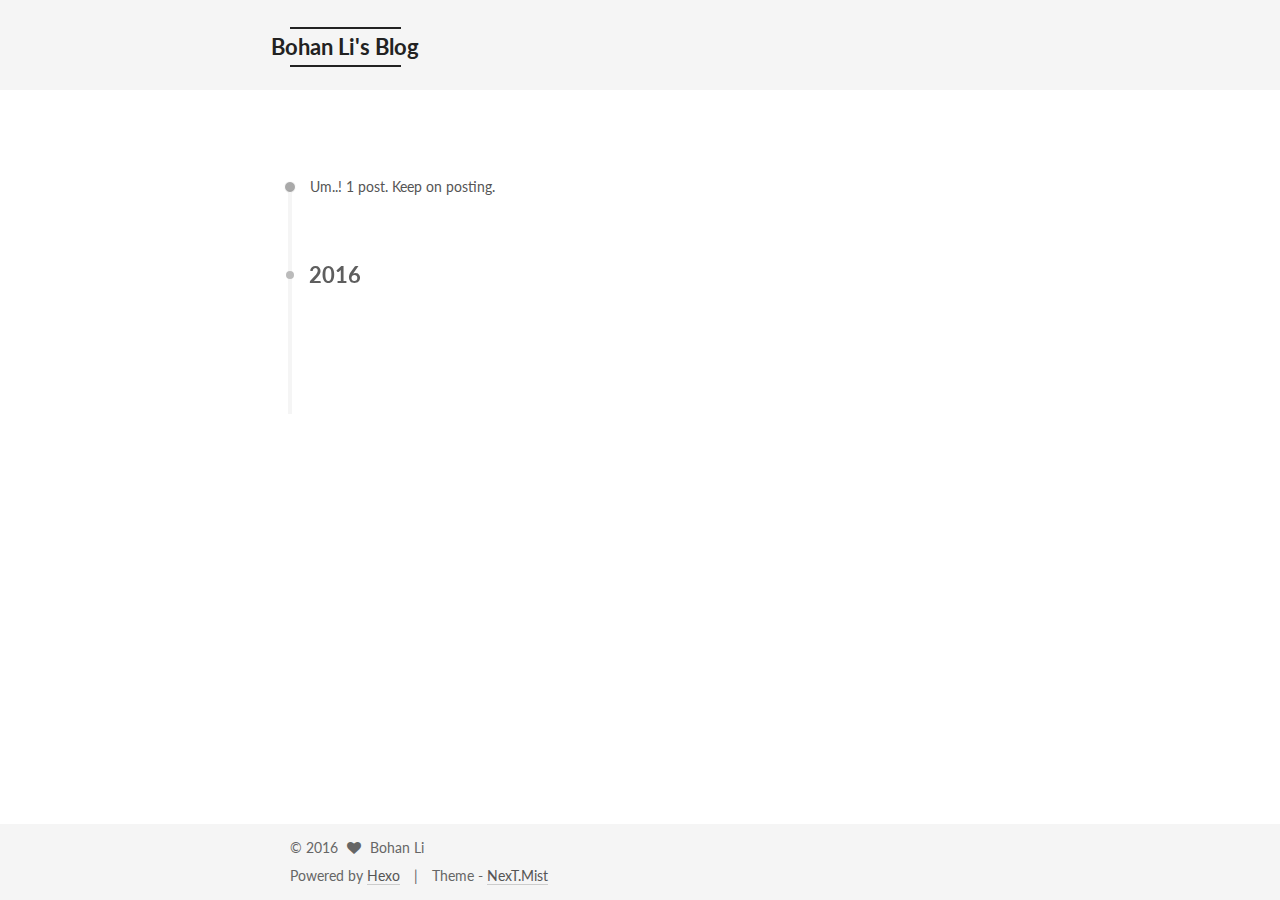
==== commit 9db265ea: "Site updated: 2016-10-30 02:37:57" ====
--- a/archives/index.html
+++ b/archives/index.html
@@ -5,7 +5,7 @@
   
 
 
-<html class="theme-next pisces use-motion">
+<html class="theme-next mist use-motion">
 <head>
   <meta charset="UTF-8"/>
 <meta http-equiv="X-UA-Compatible" content="IE=edge,chrome=1" />
@@ -96,8 +96,8 @@
 <script type="text/javascript" id="hexo.configuration">
   var NexT = window.NexT || {};
   var CONFIG = {
-    scheme: 'Pisces',
-    sidebar: {"position":"left","display":"post"},
+    scheme: 'Mist',
+    sidebar: {"position":"left","display":"remove"},
     fancybox: true,
     motion: true,
     duoshuo: {
@@ -113,10 +113,10 @@
   <link rel="canonical" href="http://yoursite.com/archives/"/>
 
 
-  <title> Archiv | Bohan Li's Blog </title>
+  <title> Archive | Bohan Li's Blog </title>
 </head>
 
-<body itemscope itemtype="//schema.org/WebPage" lang="">
+<body itemscope itemtype="//schema.org/WebPage" lang="en">
 
   
 
@@ -169,15 +169,15 @@
         <li class="menu-item menu-item-home">
           <a href="/" rel="section">
             
-            Startseite
+            Home
           </a>
         </li>
       
         
         <li class="menu-item menu-item-about">
-          <a href="/about" rel="section">
+          <a href="http://bohanli.net" rel="section">
             
-            Über
+            About
           </a>
         </li>
       
@@ -185,15 +185,7 @@
         <li class="menu-item menu-item-archives">
           <a href="/archives" rel="section">
             
-            Archiv
-          </a>
-        </li>
-      
-        
-        <li class="menu-item menu-item-tags">
-          <a href="/tags" rel="section">
-            
-            Tags
+            Archives
           </a>
         </li>
       
@@ -223,7 +215,7 @@
       
         
       
-      Öhm..! Ein Artikel. Bleib dran.
+      Um..! 1 post. Keep on posting.
     </span>
 
     
@@ -284,66 +276,6 @@
 
         </div>
         
-          
-  
-  <div class="sidebar-toggle">
-    <div class="sidebar-toggle-line-wrap">
-      <span class="sidebar-toggle-line sidebar-toggle-line-first"></span>
-      <span class="sidebar-toggle-line sidebar-toggle-line-middle"></span>
-      <span class="sidebar-toggle-line sidebar-toggle-line-last"></span>
-    </div>
-  </div>
-
-  <aside id="sidebar" class="sidebar">
-    <div class="sidebar-inner">
-
-      
-
-      
-
-      <section class="site-overview sidebar-panel  sidebar-panel-active ">
-        <div class="site-author motion-element" itemprop="author" itemscope itemtype="//schema.org/Person">
-          <img class="site-author-image" itemprop="image"
-               src="/images/avatar.gif"
-               alt="Bohan Li" />
-          <p class="site-author-name" itemprop="name">Bohan Li</p>
-          <p class="site-description motion-element" itemprop="description"></p>
-        </div>
-        <nav class="site-state motion-element">
-          <div class="site-state-item site-state-posts">
-            <a href="/archives">
-              <span class="site-state-item-count">1</span>
-              <span class="site-state-item-name">Artikel</span>
-            </a>
-          </div>
-
-          
-
-          
-
-        </nav>
-
-        
-
-        <div class="links-of-author motion-element">
-          
-        </div>
-
-        
-        
-
-        
-        
-
-      </section>
-
-      
-
-    </div>
-  </aside>
-
-
-        
       </div>
     </main>
 
@@ -360,13 +292,13 @@
 </div>
 
 <div class="powered-by">
-  Erstellt mit  <a class="theme-link" href="https://hexo.io">Hexo</a>
+  Powered by <a class="theme-link" href="https://hexo.io">Hexo</a>
 </div>
 
 <div class="theme-info">
   Theme -
   <a class="theme-link" href="https://github.com/iissnan/hexo-theme-next">
-    NexT.Pisces
+    NexT.Mist
   </a>
 </div>
 
@@ -432,13 +364,6 @@
   
   
 
-
-  <script type="text/javascript" src="/js/src/affix.js?v=5.0.2"></script>
-
-  <script type="text/javascript" src="/js/src/schemes/pisces.js?v=5.0.2"></script>
-
-
-
   
   
     <script type="text/javascript" id="motion.page.archive">
@@ -467,6 +392,26 @@
   
 
   
+  <script type="text/x-mathjax-config">
+    MathJax.Hub.Config({
+      tex2jax: {
+        inlineMath: [ ['$','$'], ["\\(","\\)"]  ],
+        processEscapes: true,
+        skipTags: ['script', 'noscript', 'style', 'textarea', 'pre', 'code']
+      }
+    });
+  </script>
+
+  <script type="text/x-mathjax-config">
+    MathJax.Hub.Queue(function() {
+      var all = MathJax.Hub.getAllJax(), i;
+      for (i=0; i < all.length; i += 1) {
+        all[i].SourceElement().parentNode.className += ' has-jax';
+      }
+    });
+  </script>
+  <script type="text/javascript" src="//cdn.mathjax.org/mathjax/latest/MathJax.js?config=TeX-AMS-MML_HTMLorMML"></script>
+
 
   
 
--- a/css/main.css
+++ b/css/main.css
@@ -226,51 +226,51 @@
   margin: 20px 0 15px;
 }
 h1 {
+  font-size: 24px;
+}
+@media (max-width: 767px) {
+  h1 {
+    font-size: 20px;
+  }
+}
+h2 {
   font-size: 22px;
 }
 @media (max-width: 767px) {
-  h1 {
+  h2 {
     font-size: 18px;
   }
 }
-h2 {
+h3 {
   font-size: 20px;
 }
 @media (max-width: 767px) {
-  h2 {
+  h3 {
     font-size: 16px;
   }
 }
-h3 {
+h4 {
   font-size: 18px;
 }
 @media (max-width: 767px) {
-  h3 {
+  h4 {
     font-size: 14px;
   }
 }
-h4 {
+h5 {
   font-size: 16px;
 }
 @media (max-width: 767px) {
-  h4 {
+  h5 {
     font-size: 12px;
   }
 }
-h5 {
+h6 {
   font-size: 14px;
 }
 @media (max-width: 767px) {
-  h5 {
+  h6 {
     font-size: 10px;
-  }
-}
-h6 {
-  font-size: 12px;
-}
-@media (max-width: 767px) {
-  h6 {
-    font-size: 8px;
   }
 }
 p {
@@ -743,7 +743,7 @@
   font-size: 14px;
   color: #fff;
   background: #222;
-  border: 2px solid #555;
+  border: 2px solid #222;
   text-decoration: none;
   border-radius: 0;
   transition-property: background-color;
@@ -754,8 +754,8 @@
 .btn:hover,
 .post-more-link .btn:hover {
   border-color: #222;
-  color: #fff;
-  background: #222;
+  color: #222;
+  background: #fff;
 }
 .btn-bar {
   display: block;
@@ -860,7 +860,7 @@
   width: 25px;
   background: #222;
   font-size: 12px;
-  opacity: 0.6;
+  opacity: 1;
   color: #fff;
   cursor: pointer;
   text-align: center;
@@ -881,7 +881,7 @@
   }
 }
 .back-to-top.back-to-top-on {
-  bottom: 40px;
+  bottom: 19px;
 }
 .header {
   background: #fff;
@@ -895,7 +895,7 @@
 }
 .site-meta {
   margin: 0;
-  text-align: center;
+  text-align: left;
 }
 @media (max-width: 767px) {
   .site-meta {
@@ -906,12 +906,12 @@
   position: relative;
   display: inline-block;
   padding: 0 40px;
-  color: #fff;
+  color: #222;
   background: #222;
   border-bottom: none;
 }
 .brand:hover {
-  color: #fff;
+  color: #222;
 }
 .logo {
   display: inline-block;
@@ -930,7 +930,7 @@
 .site-subtitle {
   margin-top: 10px;
   font-size: 13px;
-  color: #ddd;
+  color: #999;
 }
 .use-motion .brand {
   opacity: 0;
@@ -1003,8 +1003,7 @@
   transition-timing-function: ease-in-out;
   transition-delay: 0s;
 }
-.menu .menu-item a:hover,
-.menu-item-active a {
+.menu .menu-item a:hover {
   border-bottom-color: #222;
 }
 .menu .menu-item .fa {
@@ -1126,7 +1125,7 @@
 .posts-collapse {
   position: relative;
   z-index: 1010;
-  margin-left: 55px;
+  margin-left: 0;
 }
 .posts-collapse::after {
   content: " ";
@@ -1232,7 +1231,7 @@
   font-size: 26px;
   text-align: center;
   word-break: break-word;
-  font-weight: 300;
+  font-weight: 400;
 }
 @media (max-width: 767px) {
   .posts-expand .post-title {
@@ -1326,8 +1325,8 @@
 .post-more-link .btn {
   color: #555;
   font-size: 14px;
-  background: #fff;
-  border-radius: 2px;
+  background: transparent;
+  border-radius: 0;
   line-height: 2;
 }
 .posts-expand .post-tags {
@@ -1480,20 +1479,20 @@
   display: block;
   margin: 0 auto;
   padding: 2px;
-  max-width: 120px;
+  max-width: 96px;
   height: auto;
-  border: 1px solid #eee;
+  border: 2px solid #333;
 }
 .site-author-name {
-  margin: 0;
+  margin: 5px 0 0;
   text-align: center;
-  color: #222;
-  font-weight: 600;
+  color: #f5f5f5;
+  font-weight: normal;
 }
 .site-description {
-  margin-top: 0;
+  margin-top: 5px;
   text-align: center;
-  font-size: 13px;
+  font-size: 14px;
   color: #999;
 }
 .site-state {
@@ -1505,7 +1504,7 @@
 .site-state-item {
   display: inline-block;
   padding: 0 15px;
-  border-left: 1px solid #eee;
+  border-left: 1px solid #333;
 }
 .site-state-item:first-child {
   border-left: none;
@@ -1518,11 +1517,11 @@
   text-align: center;
   color: inherit;
   font-weight: 600;
-  font-size: 16px;
+  font-size: 18px;
 }
 .site-state-item-name {
   font-size: 13px;
-  color: #999;
+  color: inherit;
 }
 .feed-link {
   margin-top: 20px;
@@ -1564,7 +1563,7 @@
   width: 4px;
   height: 4px;
   border-radius: 50%;
-  background: #6b0028;
+  background: #2fff2b;
 }
 .links-of-blogroll {
   font-size: 13px;
@@ -1593,7 +1592,7 @@
   color: #555;
 }
 .sidebar-nav li:hover {
-  color: #fc6423;
+  color: #f5f5f5;
 }
 .page-post-detail .sidebar-nav-toc {
   padding: 0 5px;
@@ -1602,11 +1601,11 @@
   margin-left: 10px;
 }
 .sidebar-nav .sidebar-nav-active {
-  color: #fc6423;
-  border-bottom-color: #fc6423;
+  color: #87daff;
+  border-bottom-color: #87daff;
 }
 .sidebar-nav .sidebar-nav-active:hover {
-  color: #fc6423;
+  color: #87daff;
 }
 .sidebar-panel {
   display: none;
@@ -1639,12 +1638,12 @@
   transition-timing-function: ease-in-out;
   transition-delay: 0s;
   transition-property: all;
-  color: #666;
+  color: #999;
+  border-bottom-color: #555;
+}
+.post-toc ol a:hover {
+  color: #ccc;
   border-bottom-color: #ccc;
-}
-.post-toc ol a:hover {
-  color: #000;
-  border-bottom-color: #000;
 }
 .post-toc .nav-item {
   overflow: hidden;
@@ -1665,14 +1664,14 @@
   display: block;
 }
 .post-toc .nav .active > a {
-  color: #fc6423;
-  border-bottom-color: #fc6423;
+  color: #87daff;
+  border-bottom-color: #87daff;
 }
 .post-toc .nav .active-current > a {
-  color: #fc6423;
+  color: #87daff;
 }
 .post-toc .nav .active-current > a:hover {
-  color: #fc6423;
+  color: #87daff;
 }
 .footer {
   font-size: 14px;
@@ -2057,28 +2056,6 @@
   top: 42%;
   color: #ccc;
 }
-.busuanzi-count:before {
-  content: " ";
-  float: left;
-  width: 260px;
-  min-height: 25px;
-}
-@media (min-width: 768px) and (max-width: 991px) {
-  .busuanzi-count {
-    width: auto;
-  }
-  .busuanzi-count:before {
-    display: none;
-  }
-}
-@media (max-width: 767px) {
-  .busuanzi-count {
-    width: auto;
-  }
-  .busuanzi-count:before {
-    display: none;
-  }
-}
 .site-uv,
 .site-pv,
 .page-pv {
@@ -2317,395 +2294,323 @@
   }
 }
 .page-post-detail .sidebar-toggle-line {
-  background: #fc6423;
+  background: #87daff;
 }
 .page-post-detail .comments {
   overflow: hidden;
 }
-body {
-  background: #f5f7f9;
-}
-@media (min-width: 992px) {
-  .full-image.full-image.full-image {
-    max-width: none;
-    width: 118%;
-    margin: 0 -9%;
-  }
+h1,
+h2,
+h3,
+h4,
+h5,
+h6 {
+  margin: 20px 0 10px;
+}
+p {
+  margin: 0 0 25px 0;
+}
+a {
+  border-bottom-color: #ccc;
+}
+hr {
+  margin: 20px 0;
+  height: 2px;
+}
+.main-inner {
+  margin-top: 80px;
 }
 .header {
-  position: relative;
-  margin: 0 auto;
-  width: 960px;
-}
-@media (min-width: 768px) and (max-width: 991px) {
-  .header {
-    width: auto;
-  }
-}
-@media (max-width: 767px) {
-  .header {
-    width: auto;
-  }
+  background: #f5f5f5;
 }
 .header-inner {
-  position: absolute;
-  top: 0;
-  overflow: hidden;
-  padding: 0;
-  width: 240px;
-  background: #fff;
-}
-@media (min-width: 1600px) {
-  .container .header-inner {
-    width: 240px;
-  }
-}
-@media (min-width: 768px) and (max-width: 991px) {
-  .header-inner {
-    position: relative;
-    width: auto;
-  }
-}
-@media (max-width: 767px) {
-  .header-inner {
-    position: relative;
-    width: auto;
-  }
-}
-.main:before,
-.main:after {
+  padding: 25px 0 20px;
+}
+.header-inner:before,
+.header-inner:after {
   content: " ";
   display: table;
 }
-.main:after {
+.header-inner:after {
   clear: both;
 }
-@media (min-width: 768px) and (max-width: 991px) {
-  .main {
-    padding-bottom: 100px;
-  }
-}
-@media (max-width: 767px) {
-  .main {
-    padding-bottom: 100px;
-  }
-}
-.container .main-inner {
-  width: 960px;
-}
-@media (min-width: 768px) and (max-width: 991px) {
+@media (max-width: 767px) {
+  .header-inner {
+    width: auto;
+    margin-bottom: 50px;
+    padding: 10px;
+  }
+}
+.site-meta {
+  float: left;
+  margin-left: -20px;
+  line-height: normal;
+}
+@media (max-width: 767px) {
+  .site-meta {
+    margin-left: 10px;
+  }
+}
+.site-meta .brand {
+  padding: 2px 1px;
+  background: none;
+}
+@media (max-width: 767px) {
+  .site-meta .brand {
+    display: block;
+  }
+}
+.site-meta .logo {
+  display: none;
+}
+.site-meta .site-title {
+  font-size: 22px;
+  font-weight: bolder;
+}
+@media (max-width: 767px) {
+  .site-meta .site-title {
+    line-height: 34px;
+  }
+}
+.logo-line-before,
+.logo-line-after {
+  display: block;
+  overflow: hidden;
+  margin: 0 auto;
+  width: 75%;
+}
+@media (max-width: 767px) {
+  .logo-line-before,
+  .logo-line-after {
+    display: none;
+  }
+}
+.logo-line-before i,
+.logo-line-after i {
+  position: relative;
+  display: block;
+  height: 2px;
+  background: #222;
+}
+@media (max-width: 767px) {
+  .logo-line-before i,
+  .logo-line-after i {
+    height: 3px;
+  }
+}
+.use-motion .logo-line-before i {
+  left: -100%;
+}
+.use-motion .logo-line-after i {
+  right: -100%;
+}
+.site-subtitle {
+  display: none;
+}
+.site-nav-toggle {
+  position: static;
+  float: right;
+}
+.menu {
+  float: right;
+  margin: 8px 0 0 0;
+}
+@media (max-width: 767px) {
+  .menu {
+    margin: 20px 0 0 0;
+    padding: 0;
+  }
+}
+.menu br {
+  display: none;
+}
+.menu .menu-item {
+  margin: 0;
+}
+@media (max-width: 767px) {
+  .menu .menu-item {
+    display: block;
+  }
+}
+.menu .menu-item a {
+  padding: 0 10px;
+  background: none;
+  border: none;
+  border-radius: 2px;
+  transition-property: background;
+}
+@media (max-width: 767px) {
+  .menu .menu-item a {
+    text-align: left;
+  }
+}
+.menu .menu-item a:hover {
+  background: #e1e1e1;
+}
+.menu a::before {
+  display: none;
+}
+@media (max-width: 767px) {
+  .menu a::before {
+    display: block;
+  }
+}
+@media (max-width: 767px) {
+  .menu {
+    float: none;
+  }
+}
+.site-search form {
+  display: none;
+}
+.posts-expand {
+  padding-top: 0;
+}
+.posts-expand .post-title,
+.posts-expand .post-meta {
+  text-align: left;
+}
+@media (max-width: 767px) {
+  .posts-expand .post-title,
+  .posts-expand .post-meta {
+    text-align: center;
+  }
+}
+.posts-expand .post-eof {
+  display: none;
+}
+.posts-expand .post {
+  margin-top: 120px;
+}
+.posts-expand .post:first-child {
+  margin-top: 0;
+}
+.posts-expand .post-meta {
+  margin-top: 5px;
+  margin-bottom: 20px;
+}
+.posts-expand .post-title {
+  position: relative;
+  font-size: 26px;
+  font-weight: 400;
+}
+@media (max-width: 767px) {
+  .posts-expand .post-title {
+    font-size: 20px;
+  }
+}
+@media (min-width: 1600px) {
+  .posts-expand .post-title {
+    font-size: 26px;
+  }
+}
+.posts-expand .post-title:hover:before {
+  background: #222;
+}
+.posts-expand .post-body img {
+  margin: 0;
+}
+.posts-expand .post-tags {
+  text-align: left;
+}
+.posts-expand .post-tags a {
+  padding: 1px 5px;
+  background: #f5f5f5;
+  border-bottom: none;
+}
+.posts-expand .post-tags a:hover {
+  background: #ccc;
+}
+.posts-expand .post-nav {
+  margin-top: 40px;
+}
+.post-more-link {
+  margin-top: 20px;
+  text-align: left;
+}
+.post-more-link a {
+  padding: 0;
+  font-size: 14px;
+  color: #666;
+  background: none;
+  border: none;
+  border-bottom: 2px solid #666;
+  transition-property: border;
+}
+@media (max-width: 767px) {
+  .post-more-link a {
+    font-size: 12px;
+  }
+}
+@media (min-width: 1600px) {
+  .post-more-link a {
+    font-size: 16px;
+  }
+}
+.post-more-link a:hover {
+  border-bottom-color: #222;
+}
+.links-of-blogroll-inline .links-of-blogroll-item {
+  display: inline-block;
+}
+.btn {
+  padding: 0 10px;
+  border-width: 2px;
+  border-radius: 0;
+}
+.headband {
+  display: none;
+}
+.site-search {
+  position: relative;
+  float: right;
+  margin-top: 5px;
+  padding-top: 3px;
+}
+@media (max-width: 767px) {
+  .site-search {
+    float: none;
+    padding: 0 10px;
+  }
+}
+@media (max-width: 767px) {
   .container .main-inner {
     width: auto;
   }
 }
-@media (max-width: 767px) {
-  .container .main-inner {
-    width: auto;
-  }
-}
-.content-wrap {
-  float: right;
-  box-sizing: border-box;
-  padding: 40px;
-  width: 700px;
-  background: #fff;
-  min-height: 700px;
-}
-@media (min-width: 768px) and (max-width: 991px) {
-  .content-wrap {
-    width: 100%;
-    padding: 20px;
-  }
-}
-@media (max-width: 767px) {
-  .content-wrap {
-    width: 100%;
-    padding: 20px;
-    min-height: auto;
-  }
-}
-.sidebar {
-  position: static;
-  float: left;
-  margin-top: 300px;
-  width: 240px;
-  background: #fff;
-  box-shadow: none;
-}
-@media (min-width: 768px) and (max-width: 991px) {
-  .sidebar {
-    display: none;
-  }
-}
-@media (max-width: 767px) {
-  .sidebar {
-    display: none;
-  }
-}
-.sidebar-toggle {
+.page-post-detail .post-title,
+.page-post-detail .post-meta {
+  text-align: center;
+}
+.page-post-detail .post-title:before {
   display: none;
 }
+.page-post-detail .post-meta {
+  margin-bottom: 60px;
+}
+.pagination {
+  margin: 120px 0 0;
+  text-align: left;
+}
+@media (max-width: 767px) {
+  .pagination {
+    margin: 80px 10px 0;
+    text-align: center;
+  }
+}
+.footer {
+  margin-top: 80px;
+  padding: 10px 0;
+  background: #f5f5f5;
+  color: #666;
+}
 .footer-inner {
-  width: 960px;
-}
-.footer-inner:before {
-  content: " ";
-  float: left;
-  width: 260px;
-  min-height: 50px;
-}
-@media (min-width: 768px) and (max-width: 991px) {
+  margin: 0 auto;
+  text-align: left;
+}
+@media (max-width: 767px) {
   .footer-inner {
     width: auto;
-  }
-  .footer-inner:before {
-    display: none;
-  }
-}
-@media (max-width: 767px) {
-  .footer-inner {
-    width: auto;
-  }
-  .footer-inner:before {
-    display: none;
-  }
-}
-.sidebar-position-right .header-inner {
-  right: 0;
-}
-.sidebar-position-right .content-wrap {
-  float: left;
-}
-.sidebar-position-right .sidebar {
-  float: right;
-}
-.sidebar-position-right .footer-inner:before {
-  float: right;
-}
-.site-meta {
-  padding: 20px 0;
-  color: #fff;
-  background: #222;
-}
-@media (min-width: 768px) and (max-width: 991px) {
-  .site-meta {
-    box-shadow: 0 0 16px rgba(0,0,0,0.5);
-  }
-}
-@media (max-width: 767px) {
-  .site-meta {
-    box-shadow: 0 0 16px rgba(0,0,0,0.5);
-  }
-}
-.brand {
-  display: block;
-  padding: 0;
-  background: none;
-}
-.brand:hover {
-  color: #fff;
-}
-.site-subtitle {
-  margin: 0;
-}
-.site-search form {
-  display: none;
-}
-.site-nav {
-  border-top: none;
-}
-@media (min-width: 768px) and (max-width: 991px) {
-  .site-nav {
-    display: none !important;
-  }
-}
-@media (min-width: 768px) and (max-width: 991px) {
-  .site-nav-on {
-    display: block !important;
-  }
-}
-.menu .menu-item {
-  display: block;
-  margin: 0;
-  list-style: none;
-}
-.menu .menu-item a {
-  position: relative;
-  box-sizing: border-box;
-  padding: 5px 20px;
-  text-align: left;
-  line-height: inherit;
-  transition-property: background-color;
-  transition-duration: 0.2s;
-  transition-timing-function: ease-in-out;
-  transition-delay: 0s;
-}
-.menu .menu-item a:hover,
-.menu-item-active a {
-  background: #f9f9f9;
-  border-bottom-color: #fff;
-}
-.menu .menu-item br {
-  display: none;
-}
-.menu-item-active a:after {
-  content: " ";
-  position: absolute;
-  top: 50%;
-  margin-top: -3px;
-  right: 15px;
-  width: 6px;
-  height: 6px;
-  border-radius: 50%;
-  background-color: #bbb;
-}
-.btn-bar {
-  background-color: #fff;
-}
-.site-nav-toggle {
-  top: 20px;
-  left: 20px;
-}
-@media (min-width: 768px) and (max-width: 991px) {
-  .site-nav-toggle {
-    display: block;
-  }
-}
-.use-motion .sidebar .motion-element {
-  opacity: 1;
-}
-.sidebar {
-  display: none;
-  right: auto;
-  bottom: auto;
-  -webkit-transform: none;
-}
-.sidebar-inner {
-  box-sizing: border-box;
-  width: 240px;
-  color: #555;
-  background: #fff;
-}
-.sidebar-inner.affix {
-  position: fixed;
-  top: 0;
-}
-.site-overview {
-  margin: 0 2px;
-  text-align: left;
-}
-.site-author:before,
-.site-author:after {
-  content: " ";
-  display: table;
-}
-.site-author:after {
-  clear: both;
-}
-.sidebar a {
-  color: #555;
-}
-.sidebar a:hover {
-  color: #222;
-}
-.links-of-author-item a:before {
-  display: none;
-}
-.links-of-author-item a {
-  border-bottom: none;
-  text-decoration: underline;
-}
-.feed-link {
-  border-top: 1px dotted #ccc;
-  border-bottom: 1px dotted #ccc;
-  text-align: center;
-}
-.feed-link a {
-  display: block;
-  color: #fc6423;
-  border: none;
-}
-.feed-link a:hover {
-  background: none;
-  color: #e34603;
-}
-.feed-link a:hover i {
-  color: #e34603;
-}
-.links-of-author:before,
-.links-of-author:after {
-  content: " ";
-  display: table;
-}
-.links-of-author:after {
-  clear: both;
-}
-.links-of-author-item {
-  float: left;
-  margin: 5px 0 0;
-  width: 50%;
-}
-.links-of-author-item a {
-  box-sizing: border-box;
-  display: inline-block;
-  margin-right: 0;
-  margin-bottom: 0;
-  padding: 0 5px;
-  overflow: hidden;
-  white-space: nowrap;
-  text-overflow: ellipsis;
-}
-.links-of-author-item a {
-  display: block;
-  text-decoration: none;
-}
-.links-of-author-item a:hover {
-  border-radius: 4px;
-  background: #eee;
-}
-.links-of-author-item .fa {
-  margin-right: 2px;
-  font-size: 16px;
-}
-.links-of-author-item .fa-globe {
-  font-size: 15px;
-}
-.links-of-blogroll {
-  margin-top: 20px;
-  padding: 3px 0 0;
-  border-top: 1px dotted #ccc;
-}
-.links-of-blogroll-title {
-  margin-top: 0;
-}
-.links-of-blogroll-item {
-  padding: 0;
-}
-.links-of-blogroll-inline:before,
-.links-of-blogroll-inline:after {
-  content: " ";
-  display: table;
-}
-.links-of-blogroll-inline:after {
-  clear: both;
-}
-.links-of-blogroll-inline .links-of-blogroll-item {
-  float: left;
-  margin: 5px 0 0;
-  width: 50%;
-}
-.links-of-blogroll-inline .links-of-blogroll-item a {
-  box-sizing: border-box;
-  display: inline-block;
-  margin-right: 0;
-  margin-bottom: 0;
-  padding: 0 5px;
-  overflow: hidden;
-  white-space: nowrap;
-  text-overflow: ellipsis;
-}
-@media (max-width: 767px) {
-  .post-body {
-    text-align: justify;
-  }
-}
+    text-align: center;
+  }
+}
